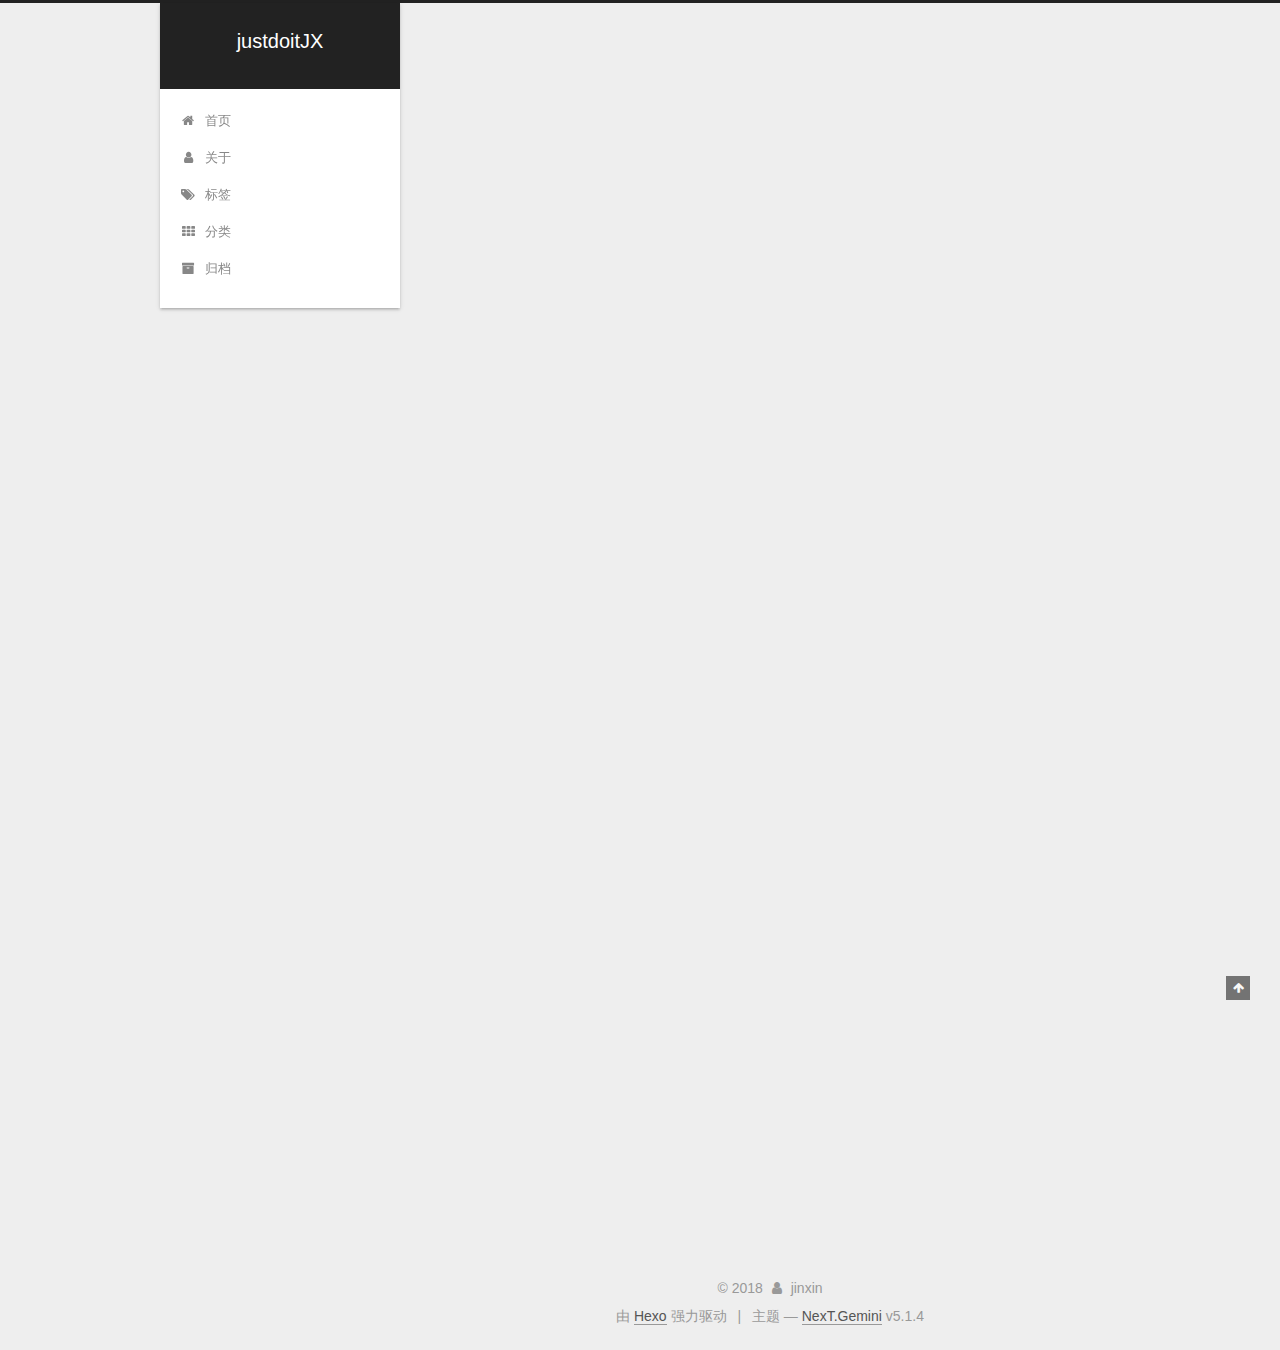
==== index.html @ 618c6f11 "Site updated: 2018-01-19 15:42:31" ====
<!DOCTYPE html>



  


<html class="theme-next gemini use-motion" lang="zh-Hans">
<head>
  <meta charset="UTF-8"/>
<meta http-equiv="X-UA-Compatible" content="IE=edge" />
<meta name="viewport" content="width=device-width, initial-scale=1, maximum-scale=1"/>
<meta name="theme-color" content="#222">









<meta http-equiv="Cache-Control" content="no-transform" />
<meta http-equiv="Cache-Control" content="no-siteapp" />
















  
  
  <link href="/lib/fancybox/source/jquery.fancybox.css?v=2.1.5" rel="stylesheet" type="text/css" />







<link href="/lib/font-awesome/css/font-awesome.min.css?v=4.6.2" rel="stylesheet" type="text/css" />

<link href="/css/main.css?v=5.1.4" rel="stylesheet" type="text/css" />


  <link rel="apple-touch-icon" sizes="180x180" href="/images/apple-touch-icon-next.png?v=5.1.4">


  <link rel="icon" type="image/png" sizes="32x32" href="/images/favicon-32x32-next.png?v=5.1.4">


  <link rel="icon" type="image/png" sizes="16x16" href="/images/favicon-16x16-next.png?v=5.1.4">


  <link rel="mask-icon" href="/images/logo.svg?v=5.1.4" color="#222">





  <meta name="keywords" content="Hexo, NexT" />










<meta name="description" content="梦为努力浇了水丶">
<meta property="og:type" content="website">
<meta property="og:title" content="justdoitJX">
<meta property="og:url" content="http://yoursite.com/index.html">
<meta property="og:site_name" content="justdoitJX">
<meta property="og:description" content="梦为努力浇了水丶">
<meta property="og:locale" content="zh-Hans">
<meta name="twitter:card" content="summary">
<meta name="twitter:title" content="justdoitJX">
<meta name="twitter:description" content="梦为努力浇了水丶">



<script type="text/javascript" id="hexo.configurations">
  var NexT = window.NexT || {};
  var CONFIG = {
    root: '/',
    scheme: 'Gemini',
    version: '5.1.4',
    sidebar: {"position":"left","display":"post","offset":12,"b2t":false,"scrollpercent":false,"onmobile":false},
    fancybox: true,
    tabs: true,
    motion: {"enable":true,"async":false,"transition":{"post_block":"fadeIn","post_header":"slideDownIn","post_body":"slideDownIn","coll_header":"slideLeftIn","sidebar":"slideUpIn"}},
    duoshuo: {
      userId: '0',
      author: '博主'
    },
    algolia: {
      applicationID: '',
      apiKey: '',
      indexName: '',
      hits: {"per_page":10},
      labels: {"input_placeholder":"Search for Posts","hits_empty":"We didn't find any results for the search: ${query}","hits_stats":"${hits} results found in ${time} ms"}
    }
  };
</script>



  <link rel="canonical" href="http://yoursite.com/"/>





  <title>justdoitJX</title>
  








</head>

<body itemscope itemtype="http://schema.org/WebPage" lang="zh-Hans">

  
  
    
  

  <div class="container sidebar-position-left 
  page-home">
    <div class="headband"></div>

    <header id="header" class="header" itemscope itemtype="http://schema.org/WPHeader">
      <div class="header-inner"><div class="site-brand-wrapper">
  <div class="site-meta ">
    

    <div class="custom-logo-site-title">
      <a href="/"  class="brand" rel="start">
        <span class="logo-line-before"><i></i></span>
        <span class="site-title">justdoitJX</span>
        <span class="logo-line-after"><i></i></span>
      </a>
    </div>
      
        <p class="site-subtitle"></p>
      
  </div>

  <div class="site-nav-toggle">
    <button>
      <span class="btn-bar"></span>
      <span class="btn-bar"></span>
      <span class="btn-bar"></span>
    </button>
  </div>
</div>

<nav class="site-nav">
  

  
    <ul id="menu" class="menu">
      
        
        <li class="menu-item menu-item-home">
          <a href="/" rel="section">
            
              <i class="menu-item-icon fa fa-fw fa-home"></i> <br />
            
            首页
          </a>
        </li>
      
        
        <li class="menu-item menu-item-about">
          <a href="/about/" rel="section">
            
              <i class="menu-item-icon fa fa-fw fa-user"></i> <br />
            
            关于
          </a>
        </li>
      
        
        <li class="menu-item menu-item-tags">
          <a href="/tags/" rel="section">
            
              <i class="menu-item-icon fa fa-fw fa-tags"></i> <br />
            
            标签
          </a>
        </li>
      
        
        <li class="menu-item menu-item-categories">
          <a href="/categories/" rel="section">
            
              <i class="menu-item-icon fa fa-fw fa-th"></i> <br />
            
            分类
          </a>
        </li>
      
        
        <li class="menu-item menu-item-archives">
          <a href="/archives/" rel="section">
            
              <i class="menu-item-icon fa fa-fw fa-archive"></i> <br />
            
            归档
          </a>
        </li>
      

      
    </ul>
  

  
</nav>



 </div>
    </header>

    <main id="main" class="main">
      <div class="main-inner">
        <div class="content-wrap">
          <div id="content" class="content">
            
  <section id="posts" class="posts-expand">
    
      

  

  
  
  

  <article class="post post-type-normal" itemscope itemtype="http://schema.org/Article">
  
  
  
  <div class="post-block">
    <link itemprop="mainEntityOfPage" href="http://yoursite.com/2018/01/19/哈哈哈/">

    <span hidden itemprop="author" itemscope itemtype="http://schema.org/Person">
      <meta itemprop="name" content="jinxin">
      <meta itemprop="description" content="">
      <meta itemprop="image" content="http://imgsrc.baidu.com/forum/w=580/sign=e1f45488064f78f0800b9afb49300a83/92c076094b36acaf34c45c2079d98d1000e99cf1.jpg">
    </span>

    <span hidden itemprop="publisher" itemscope itemtype="http://schema.org/Organization">
      <meta itemprop="name" content="justdoitJX">
    </span>

    
      <header class="post-header">

        
        
          <h1 class="post-title" itemprop="name headline">
                
                <a class="post-title-link" href="/2018/01/19/哈哈哈/" itemprop="url">哈哈哈</a></h1>
        

        <div class="post-meta">
          <span class="post-time">
            
              <span class="post-meta-item-icon">
                <i class="fa fa-calendar-o"></i>
              </span>
              
                <span class="post-meta-item-text">发表于</span>
              
              <time title="创建于" itemprop="dateCreated datePublished" datetime="2018-01-19T10:20:25+08:00">
                2018-01-19
              </time>
            

            

            
          </span>

          

          
            
          

          
          

          

          

          

        </div>
      </header>
    

    
    
    
    <div class="post-body" itemprop="articleBody">

      
      

      
        
          
            
          
        
      
    </div>
    
    
    

    

    

    

    <footer class="post-footer">
      

      

      

      
      
        <div class="post-eof"></div>
      
    </footer>
  </div>
  
  
  
  </article>


    
      

  

  
  
  

  <article class="post post-type-normal" itemscope itemtype="http://schema.org/Article">
  
  
  
  <div class="post-block">
    <link itemprop="mainEntityOfPage" href="http://yoursite.com/2018/01/18/hello-world/">

    <span hidden itemprop="author" itemscope itemtype="http://schema.org/Person">
      <meta itemprop="name" content="jinxin">
      <meta itemprop="description" content="">
      <meta itemprop="image" content="http://imgsrc.baidu.com/forum/w=580/sign=e1f45488064f78f0800b9afb49300a83/92c076094b36acaf34c45c2079d98d1000e99cf1.jpg">
    </span>

    <span hidden itemprop="publisher" itemscope itemtype="http://schema.org/Organization">
      <meta itemprop="name" content="justdoitJX">
    </span>

    
      <header class="post-header">

        
        
          <h1 class="post-title" itemprop="name headline">
                
                <a class="post-title-link" href="/2018/01/18/hello-world/" itemprop="url">Hello World</a></h1>
        

        <div class="post-meta">
          <span class="post-time">
            
              <span class="post-meta-item-icon">
                <i class="fa fa-calendar-o"></i>
              </span>
              
                <span class="post-meta-item-text">发表于</span>
              
              <time title="创建于" itemprop="dateCreated datePublished" datetime="2018-01-18T18:28:30+08:00">
                2018-01-18
              </time>
            

            

            
          </span>

          

          
            
          

          
          

          

          

          

        </div>
      </header>
    

    
    
    
    <div class="post-body" itemprop="articleBody">

      
      

      
        
          
            <p>Welcome to <a href="https://hexo.io/" target="_blank" rel="noopener">Hexo</a>! This is your very first post. Check <a href="https://hexo.io/docs/" target="_blank" rel="noopener">documentation</a> for more info. If you get any problems when using Hexo, you can find the answer in <a href="https://hexo.io/docs/troubleshooting.html" target="_blank" rel="noopener">troubleshooting</a> or you can ask me on <a href="https://github.com/hexojs/hexo/issues" target="_blank" rel="noopener">GitHub</a>.</p>
<h2 id="Quick-Start"><a href="#Quick-Start" class="headerlink" title="Quick Start"></a>Quick Start</h2><h3 id="Create-a-new-post"><a href="#Create-a-new-post" class="headerlink" title="Create a new post"></a>Create a new post</h3><figure class="highlight bash"><table><tr><td class="gutter"><pre><span class="line">1</span><br></pre></td><td class="code"><pre><span class="line">$ hexo new <span class="string">"My New Post"</span></span><br></pre></td></tr></table></figure>
<p>More info: <a href="https://hexo.io/docs/writing.html" target="_blank" rel="noopener">Writing</a></p>
<h3 id="Run-server"><a href="#Run-server" class="headerlink" title="Run server"></a>Run server</h3><figure class="highlight bash"><table><tr><td class="gutter"><pre><span class="line">1</span><br></pre></td><td class="code"><pre><span class="line">$ hexo server</span><br></pre></td></tr></table></figure>
<p>More info: <a href="https://hexo.io/docs/server.html" target="_blank" rel="noopener">Server</a></p>
<h3 id="Generate-static-files"><a href="#Generate-static-files" class="headerlink" title="Generate static files"></a>Generate static files</h3><figure class="highlight bash"><table><tr><td class="gutter"><pre><span class="line">1</span><br></pre></td><td class="code"><pre><span class="line">$ hexo generate</span><br></pre></td></tr></table></figure>
<p>More info: <a href="https://hexo.io/docs/generating.html" target="_blank" rel="noopener">Generating</a></p>
<h3 id="Deploy-to-remote-sites"><a href="#Deploy-to-remote-sites" class="headerlink" title="Deploy to remote sites"></a>Deploy to remote sites</h3><figure class="highlight bash"><table><tr><td class="gutter"><pre><span class="line">1</span><br></pre></td><td class="code"><pre><span class="line">$ hexo deploy</span><br></pre></td></tr></table></figure>
<p>More info: <a href="https://hexo.io/docs/deployment.html" target="_blank" rel="noopener">Deployment</a></p>

          
        
      
    </div>
    
    
    

    

    

    

    <footer class="post-footer">
      

      

      

      
      
        <div class="post-eof"></div>
      
    </footer>
  </div>
  
  
  
  </article>


    
  </section>

  


          </div>
          


          

        </div>
        
          
  
  <div class="sidebar-toggle">
    <div class="sidebar-toggle-line-wrap">
      <span class="sidebar-toggle-line sidebar-toggle-line-first"></span>
      <span class="sidebar-toggle-line sidebar-toggle-line-middle"></span>
      <span class="sidebar-toggle-line sidebar-toggle-line-last"></span>
    </div>
  </div>

  <aside id="sidebar" class="sidebar">
    
    <div class="sidebar-inner">

      

      

      <section class="site-overview-wrap sidebar-panel sidebar-panel-active">
        <div class="site-overview">
          <div class="site-author motion-element" itemprop="author" itemscope itemtype="http://schema.org/Person">
            
              <img class="site-author-image" itemprop="image"
                src="http://imgsrc.baidu.com/forum/w=580/sign=e1f45488064f78f0800b9afb49300a83/92c076094b36acaf34c45c2079d98d1000e99cf1.jpg"
                alt="jinxin" />
            
              <p class="site-author-name" itemprop="name">jinxin</p>
              <p class="site-description motion-element" itemprop="description">梦为努力浇了水丶</p>
          </div>

          <nav class="site-state motion-element">

            
              <div class="site-state-item site-state-posts">
              
                <a href="/archives/">
              
                  <span class="site-state-item-count">2</span>
                  <span class="site-state-item-name">日志</span>
                </a>
              </div>
            

            

            

          </nav>

          

          

          
          

          
          

          

        </div>
      </section>

      

      

    </div>
  </aside>


        
      </div>
    </main>

    <footer id="footer" class="footer">
      <div class="footer-inner">
        <div class="copyright">&copy; <span itemprop="copyrightYear">2018</span>
  <span class="with-love">
    <i class="fa fa-user"></i>
  </span>
  <span class="author" itemprop="copyrightHolder">jinxin</span>

  
</div>


  <div class="powered-by">由 <a class="theme-link" target="_blank" href="https://hexo.io">Hexo</a> 强力驱动</div>



  <span class="post-meta-divider">|</span>



  <div class="theme-info">主题 &mdash; <a class="theme-link" target="_blank" href="https://github.com/iissnan/hexo-theme-next">NexT.Gemini</a> v5.1.4</div>




        







        
      </div>
    </footer>

    
      <div class="back-to-top">
        <i class="fa fa-arrow-up"></i>
        
      </div>
    

    

  </div>

  

<script type="text/javascript">
  if (Object.prototype.toString.call(window.Promise) !== '[object Function]') {
    window.Promise = null;
  }
</script>









  












  
  
    <script type="text/javascript" src="/lib/jquery/index.js?v=2.1.3"></script>
  

  
  
    <script type="text/javascript" src="/lib/fastclick/lib/fastclick.min.js?v=1.0.6"></script>
  

  
  
    <script type="text/javascript" src="/lib/jquery_lazyload/jquery.lazyload.js?v=1.9.7"></script>
  

  
  
    <script type="text/javascript" src="/lib/velocity/velocity.min.js?v=1.2.1"></script>
  

  
  
    <script type="text/javascript" src="/lib/velocity/velocity.ui.min.js?v=1.2.1"></script>
  

  
  
    <script type="text/javascript" src="/lib/fancybox/source/jquery.fancybox.pack.js?v=2.1.5"></script>
  


  


  <script type="text/javascript" src="/js/src/utils.js?v=5.1.4"></script>

  <script type="text/javascript" src="/js/src/motion.js?v=5.1.4"></script>



  
  


  <script type="text/javascript" src="/js/src/affix.js?v=5.1.4"></script>

  <script type="text/javascript" src="/js/src/schemes/pisces.js?v=5.1.4"></script>



  

  


  <script type="text/javascript" src="/js/src/bootstrap.js?v=5.1.4"></script>



  


  




	





  





  












  





  

  

  

  
  

  

  

  

</body>
</html>
---- css/main.css ----
/* normalize.css v3.0.2 | MIT License | git.io/normalize */
html {
  font-family: sans-serif; /* 1 */
  -ms-text-size-adjust: 100%; /* 2 */
  -webkit-text-size-adjust: 100%; /* 2 */
}
body {
  margin: 0;
}
article,
aside,
details,
figcaption,
figure,
footer,
header,
hgroup,
main,
menu,
nav,
section,
summary {
  display: block;
}
audio,
canvas,
progress,
video {
  display: inline-block; /* 1 */
  vertical-align: baseline; /* 2 */
}
audio:not([controls]) {
  display: none;
  height: 0;
}
[hidden],
template {
  display: none;
}
a {
  background-color: transparent;
}
a:active,
a:hover {
  outline: 0;
}
abbr[title] {
  border-bottom: 1px dotted;
}
b,
strong {
  font-weight: bold;
}
dfn {
  font-style: italic;
}
h1 {
  font-size: 2em;
  margin: 0.67em 0;
}
mark {
  background: #ff0;
  color: #000;
}
small {
  font-size: 80%;
}
sub,
sup {
  font-size: 75%;
  line-height: 0;
  position: relative;
  vertical-align: baseline;
}
sup {
  top: -0.5em;
}
sub {
  bottom: -0.25em;
}
img {
  border: 0;
}
svg:not(:root) {
  overflow: hidden;
}
figure {
  margin: 1em 40px;
}
hr {
  -moz-box-sizing: content-box;
  box-sizing: content-box;
  height: 0;
}
pre {
  overflow: auto;
}
code,
kbd,
pre,
samp {
  font-family: monospace, monospace;
  font-size: 1em;
}
button,
input,
optgroup,
select,
textarea {
  color: inherit; /* 1 */
  font: inherit; /* 2 */
  margin: 0; /* 3 */
}
button {
  overflow: visible;
}
button,
select {
  text-transform: none;
}
button,
html input[type="button"],
input[type="reset"],
input[type="submit"] {
  -webkit-appearance: button; /* 2 */
  cursor: pointer; /* 3 */
}
button[disabled],
html input[disabled] {
  cursor: default;
}
button::-moz-focus-inner,
input::-moz-focus-inner {
  border: 0;
  padding: 0;
}
input {
  line-height: normal;
}
input[type="checkbox"],
input[type="radio"] {
  box-sizing: border-box; /* 1 */
  padding: 0; /* 2 */
}
input[type="number"]::-webkit-inner-spin-button,
input[type="number"]::-webkit-outer-spin-button {
  height: auto;
}
input[type="search"] {
  -webkit-appearance: textfield; /* 1 */
  -moz-box-sizing: content-box;
  -webkit-box-sizing: content-box; /* 2 */
  box-sizing: content-box;
}
input[type="search"]::-webkit-search-cancel-button,
input[type="search"]::-webkit-search-decoration {
  -webkit-appearance: none;
}
fieldset {
  border: 1px solid #c0c0c0;
  margin: 0 2px;
  padding: 0.35em 0.625em 0.75em;
}
legend {
  border: 0; /* 1 */
  padding: 0; /* 2 */
}
textarea {
  overflow: auto;
}
optgroup {
  font-weight: bold;
}
table {
  border-collapse: collapse;
  border-spacing: 0;
}
td,
th {
  padding: 0;
}
::selection {
  background: #262a30;
  color: #fff;
}
body {
  position: relative;
  font-family: 'Lato', "PingFang SC", "Microsoft YaHei", sans-serif;
  font-size: 14px;
  line-height: 2;
  color: #555;
  background: #eee;
}
@media (max-width: 767px) {
  body {
    padding-right: 0 !important;
  }
}
@media (min-width: 768px) and (max-width: 991px) {
  body {
    padding-right: 0 !important;
  }
}
@media (min-width: 1600px) {
  body {
    font-size: 16px;
  }
}
h1,
h2,
h3,
h4,
h5,
h6 {
  margin: 0;
  padding: 0;
  font-weight: bold;
  line-height: 1.5;
  font-family: 'Lato', "PingFang SC", "Microsoft YaHei", sans-serif;
}
h2,
h3,
h4,
h5,
h6 {
  margin: 20px 0 15px;
}
h1 {
  font-size: 22px;
}
@media (max-width: 767px) {
  h1 {
    font-size: 18px;
  }
}
h2 {
  font-size: 20px;
}
@media (max-width: 767px) {
  h2 {
    font-size: 16px;
  }
}
h3 {
  font-size: 18px;
}
@media (max-width: 767px) {
  h3 {
    font-size: 14px;
  }
}
h4 {
  font-size: 16px;
}
@media (max-width: 767px) {
  h4 {
    font-size: 12px;
  }
}
h5 {
  font-size: 14px;
}
@media (max-width: 767px) {
  h5 {
    font-size: 10px;
  }
}
h6 {
  font-size: 12px;
}
@media (max-width: 767px) {
  h6 {
    font-size: 8px;
  }
}
p {
  margin: 0 0 20px 0;
}
a {
  color: #555;
  text-decoration: none;
  outline: none;
  border-bottom: 1px solid #999;
  word-wrap: break-word;
}
a:hover {
  color: #222;
  border-bottom-color: #222;
}
blockquote {
  margin: 0;
  padding: 0;
}
img {
  display: block;
  margin: auto;
  max-width: 100%;
  height: auto;
}
hr {
  margin: 40px 0;
  height: 3px;
  border: none;
  background-color: #ddd;
  background-image: repeating-linear-gradient(-45deg, #fff, #fff 4px, transparent 4px, transparent 8px);
}
blockquote {
  padding: 0 15px;
  color: #666;
  border-left: 4px solid #ddd;
}
blockquote cite::before {
  content: "-";
  padding: 0 5px;
}
dt {
  font-weight: 700;
}
dd {
  margin: 0;
  padding: 0;
}
kbd {
  border: 1px solid #ccc;
  border-radius: 0.2em;
  box-shadow: 0.1em 0.1em 0.2em rgba(0,0,0,0.1);
  background-color: #f9f9f9;
  font-family: inherit;
  background-image: -webkit-linear-gradient(top, #eee, #fff, #eee);
  padding: 0.1em 0.3em;
  white-space: nowrap;
}
.text-left {
  text-align: left;
}
.text-center {
  text-align: center;
}
.text-right {
  text-align: right;
}
.text-justify {
  text-align: justify;
}
.text-nowrap {
  white-space: nowrap;
}
.text-lowercase {
  text-transform: lowercase;
}
.text-uppercase {
  text-transform: uppercase;
}
.text-capitalize {
  text-transform: capitalize;
}
.center-block {
  display: block;
  margin-left: auto;
  margin-right: auto;
}
.clearfix:before,
.clearfix:after {
  content: " ";
  display: table;
}
.clearfix:after {
  clear: both;
}
.pullquote {
  width: 45%;
}
.pullquote.left {
  float: left;
  margin-left: 5px;
  margin-right: 10px;
}
.pullquote.right {
  float: right;
  margin-left: 10px;
  margin-right: 5px;
}
.affix.affix.affix {
  position: fixed;
}
.translation {
  margin-top: -20px;
  font-size: 14px;
  color: #999;
}
.scrollbar-measure {
  width: 100px;
  height: 100px;
  overflow: scroll;
  position: absolute;
  top: -9999px;
}
.use-motion .motion-element {
  opacity: 0;
}
table {
  margin: 20px 0;
  width: 100%;
  border-collapse: collapse;
  border-spacing: 0;
  border: 1px solid #ddd;
  font-size: 14px;
  table-layout: fixed;
  word-wrap: break-all;
}
table>tbody>tr:nth-of-type(odd) {
  background-color: #f9f9f9;
}
table>tbody>tr:hover {
  background-color: #f5f5f5;
}
caption,
th,
td {
  padding: 8px;
  text-align: left;
  vertical-align: middle;
  font-weight: normal;
}
th,
td {
  border-bottom: 3px solid #ddd;
  border-right: 1px solid #eee;
}
th {
  padding-bottom: 10px;
  font-weight: 700;
}
td {
  border-bottom-width: 1px;
}
html,
body {
  height: 100%;
}
.container {
  position: relative;
  min-height: 100%;
}
.header-inner {
  margin: 0 auto;
  padding: 100px 0 70px;
  width: calc(100% - 252px);
}
@media (min-width: 1600px) {
  .container .header-inner {
    width: 900px;
  }
}
.main {
  padding-bottom: 150px;
}
.main-inner {
  margin: 0 auto;
  width: calc(100% - 252px);
}
@media (min-width: 1600px) {
  .container .main-inner {
    width: 900px;
  }
}
.footer {
  position: absolute;
  left: 0;
  bottom: 0;
  width: 100%;
  min-height: 50px;
}
.footer-inner {
  box-sizing: border-box;
  margin: 20px auto;
  width: calc(100% - 252px);
}
@media (min-width: 1600px) {
  .container .footer-inner {
    width: 900px;
  }
}
pre,
.highlight {
  overflow: auto;
  margin: 20px 0;
  padding: 0;
  font-size: 13px;
  color: #4d4d4c;
  background: #f7f7f7;
  line-height: 1.6;
}
pre,
code {
  font-family: consolas, Menlo, "PingFang SC", "Microsoft YaHei", monospace;
}
code {
  padding: 2px 4px;
  word-wrap: break-word;
  color: #555;
  background: #eee;
  border-radius: 3px;
  font-size: 13px;
}
pre {
  padding: 10px;
}
pre code {
  padding: 0;
  color: #4d4d4c;
  background: none;
  text-shadow: none;
}
.highlight {
  border-radius: 1px;
}
.highlight pre {
  border: none;
  margin: 0;
  padding: 10px 0;
}
.highlight table {
  margin: 0;
  width: auto;
  border: none;
}
.highlight td {
  border: none;
  padding: 0;
}
.highlight figcaption {
  font-size: 1em;
  color: #4d4d4c;
  line-height: 1em;
  margin-bottom: 1em;
}
.highlight figcaption:before,
.highlight figcaption:after {
  content: " ";
  display: table;
}
.highlight figcaption:after {
  clear: both;
}
.highlight figcaption a {
  float: right;
  color: #4d4d4c;
}
.highlight figcaption a:hover {
  border-bottom-color: #4d4d4c;
}
.highlight .gutter pre {
  padding-left: 10px;
  padding-right: 10px;
  color: #869194;
  text-align: right;
  background-color: #eff2f3;
}
.highlight .code pre {
  width: 100%;
  padding-left: 10px;
  padding-right: 10px;
  background-color: #f7f7f7;
}
.highlight .line {
  height: 20px;
}
.gutter {
  -webkit-user-select: none;
  -moz-user-select: none;
  -ms-user-select: none;
  user-select: none;
}
.gist table {
  width: auto;
}
.gist table td {
  border: none;
}
pre .deletion {
  background: #fdd;
}
pre .addition {
  background: #dfd;
}
pre .meta {
  color: #8959a8;
}
pre .comment {
  color: #8e908c;
}
pre .variable,
pre .attribute,
pre .tag,
pre .regexp,
pre .ruby .constant,
pre .xml .tag .title,
pre .xml .pi,
pre .xml .doctype,
pre .html .doctype,
pre .css .id,
pre .css .class,
pre .css .pseudo {
  color: #c82829;
}
pre .number,
pre .preprocessor,
pre .built_in,
pre .literal,
pre .params,
pre .constant,
pre .command {
  color: #f5871f;
}
pre .ruby .class .title,
pre .css .rules .attribute,
pre .string,
pre .value,
pre .inheritance,
pre .header,
pre .ruby .symbol,
pre .xml .cdata,
pre .special,
pre .number,
pre .formula {
  color: #718c00;
}
pre .title,
pre .css .hexcolor {
  color: #3e999f;
}
pre .function,
pre .python .decorator,
pre .python .title,
pre .ruby .function .title,
pre .ruby .title .keyword,
pre .perl .sub,
pre .javascript .title,
pre .coffeescript .title {
  color: #4271ae;
}
pre .keyword,
pre .javascript .function {
  color: #8959a8;
}
.full-image.full-image.full-image.full-image {
  border: none;
  max-width: 100%;
  width: auto;
  margin: 20px auto 25px;
}
@media (min-width: 992px) {
  .full-image.full-image.full-image.full-image {
    max-width: none;
    width: 118%;
    margin: 0 -9%;
  }
}
.blockquote-center,
.page-home .post-type-quote blockquote,
.page-post-detail .post-type-quote blockquote {
  position: relative;
  margin: 40px 0;
  padding: 0;
  border-left: none;
  text-align: center;
}
.blockquote-center::before,
.page-home .post-type-quote blockquote::before,
.page-post-detail .post-type-quote blockquote::before,
.blockquote-center::after,
.page-home .post-type-quote blockquote::after,
.page-post-detail .post-type-quote blockquote::after {
  position: absolute;
  content: ' ';
  display: block;
  width: 100%;
  height: 24px;
  opacity: 0.2;
  background-repeat: no-repeat;
  background-position: 0 -6px;
  background-size: 22px 22px;
}
.blockquote-center::before,
.page-home .post-type-quote blockquote::before,
.page-post-detail .post-type-quote blockquote::before {
  top: -20px;
  background-image: url("../images/quote-l.svg");
  border-top: 1px solid #ccc;
}
.blockquote-center::after,
.page-home .post-type-quote blockquote::after,
.page-post-detail .post-type-quote blockquote::after {
  bottom: -20px;
  background-image: url("../images/quote-r.svg");
  border-bottom: 1px solid #ccc;
  background-position: 100% 8px;
}
.blockquote-center p,
.page-home .post-type-quote blockquote p,
.page-post-detail .post-type-quote blockquote p,
.blockquote-center div,
.page-home .post-type-quote blockquote div,
.page-post-detail .post-type-quote blockquote div {
  text-align: center;
}
.post .post-body .group-picture img {
  box-sizing: border-box;
  padding: 0 3px;
  border: none;
}
.post .group-picture-row {
  overflow: hidden;
  margin-top: 6px;
}
.post .group-picture-row:first-child {
  margin-top: 0;
}
.post .group-picture-column {
  float: left;
}
.page-post-detail .post-body .group-picture-column {
  float: none;
  margin-top: 10px;
  width: auto !important;
}
.page-post-detail .post-body .group-picture-column img {
  margin: 0 auto;
}
.page-archive .group-picture-container {
  overflow: hidden;
}
.page-archive .group-picture-row {
  float: left;
}
.page-archive .group-picture-row:first-child {
  margin-top: 6px;
}
.page-archive .group-picture-column {
  max-width: 150px;
  max-height: 150px;
}
.post-body .note {
  position: relative;
  padding: 15px;
  margin-bottom: 20px;
  border: 1px solid #eee;
  border-left-width: 5px;
  border-radius: 3px;
}
.post-body .note h2,
.post-body .note h3,
.post-body .note h4,
.post-body .note h5,
.post-body .note h6 {
  margin-top: 0;
  margin-bottom: 0;
  border-bottom: initial;
  padding-top: 0 !important;
}
.post-body .note p:first-child,
.post-body .note ul:first-child,
.post-body .note ol:first-child,
.post-body .note table:first-child,
.post-body .note pre:first-child,
.post-body .note blockquote:first-child {
  margin-top: 0;
}
.post-body .note p:last-child,
.post-body .note ul:last-child,
.post-body .note ol:last-child,
.post-body .note table:last-child,
.post-body .note pre:last-child,
.post-body .note blockquote:last-child {
  margin-bottom: 0;
}
.post-body .note.default {
  border-left-color: #777;
}
.post-body .note.default h2,
.post-body .note.default h3,
.post-body .note.default h4,
.post-body .note.default h5,
.post-body .note.default h6 {
  color: #777;
}
.post-body .note.primary {
  border-left-color: #6f42c1;
}
.post-body .note.primary h2,
.post-body .note.primary h3,
.post-body .note.primary h4,
.post-body .note.primary h5,
.post-body .note.primary h6 {
  color: #6f42c1;
}
.post-body .note.info {
  border-left-color: #428bca;
}
.post-body .note.info h2,
.post-body .note.info h3,
.post-body .note.info h4,
.post-body .note.info h5,
.post-body .note.info h6 {
  color: #428bca;
}
.post-body .note.success {
  border-left-color: #5cb85c;
}
.post-body .note.success h2,
.post-body .note.success h3,
.post-body .note.success h4,
.post-body .note.success h5,
.post-body .note.success h6 {
  color: #5cb85c;
}
.post-body .note.warning {
  border-left-color: #f0ad4e;
}
.post-body .note.warning h2,
.post-body .note.warning h3,
.post-body .note.warning h4,
.post-body .note.warning h5,
.post-body .note.warning h6 {
  color: #f0ad4e;
}
.post-body .note.danger {
  border-left-color: #d9534f;
}
.post-body .note.danger h2,
.post-body .note.danger h3,
.post-body .note.danger h4,
.post-body .note.danger h5,
.post-body .note.danger h6 {
  color: #d9534f;
}
.post-body .label {
  display: inline;
  padding: 0 2px;
  white-space: nowrap;
}
.post-body .label.default {
  background-color: #f0f0f0;
}
.post-body .label.primary {
  background-color: #efe6f7;
}
.post-body .label.info {
  background-color: #e5f2f8;
}
.post-body .label.success {
  background-color: #e7f4e9;
}
.post-body .label.warning {
  background-color: #fcf6e1;
}
.post-body .label.danger {
  background-color: #fae8eb;
}
.post-body .tabs {
  position: relative;
  display: block;
  margin-bottom: 20px;
  padding-top: 10px;
}
.post-body .tabs ul.nav-tabs {
  margin: 0;
  padding: 0;
  display: flex;
  margin-bottom: -1px;
}
@media (max-width: 413px) {
  .post-body .tabs ul.nav-tabs {
    display: block;
    margin-bottom: 5px;
  }
}
.post-body .tabs ul.nav-tabs li.tab {
  list-style-type: none !important;
  margin: 0 0.25em 0 0;
  border-top: 3px solid transparent;
  border-left: 1px solid transparent;
  border-right: 1px solid transparent;
}
@media (max-width: 413px) {
  .post-body .tabs ul.nav-tabs li.tab {
    margin: initial;
    border-top: 1px solid transparent;
    border-left: 3px solid transparent;
    border-right: 1px solid transparent;
    border-bottom: 1px solid transparent;
  }
}
.post-body .tabs ul.nav-tabs li.tab a {
  outline: 0;
  border-bottom: initial;
  display: block;
  line-height: 1.8em;
  padding: 0.25em 0.75em;
  transition-duration: 0.2s;
  transition-timing-function: ease-out;
  transition-delay: 0s;
}
.post-body .tabs ul.nav-tabs li.tab a i {
  width: 1.285714285714286em;
}
.post-body .tabs ul.nav-tabs li.tab.active {
  border-top: 3px solid #fc6423;
  border-left: 1px solid #ddd;
  border-right: 1px solid #ddd;
  background-color: #fff;
}
@media (max-width: 413px) {
  .post-body .tabs ul.nav-tabs li.tab.active {
    border-top: 1px solid #ddd;
    border-left: 3px solid #fc6423;
    border-right: 1px solid #ddd;
    border-bottom: 1px solid #ddd;
  }
}
.post-body .tabs ul.nav-tabs li.tab.active a {
  cursor: default;
  color: #555;
}
.post-body .tabs .tab-content {
  background-color: #fff;
}
.post-body .tabs .tab-content .tab-pane {
  border: 1px solid #ddd;
  padding: 20px 20px 0 20px;
}
.post-body .tabs .tab-content .tab-pane:not(.active) {
  display: none !important;
}
.post-body .tabs .tab-content .tab-pane.active {
  display: block !important;
}
.btn {
  display: inline-block;
  padding: 0 20px;
  font-size: 14px;
  color: #555;
  background: #fff;
  border: 2px solid #555;
  text-decoration: none;
  border-radius: 2px;
  transition-property: background-color;
  transition-duration: 0.2s;
  transition-timing-function: ease-in-out;
  transition-delay: 0s;
  line-height: 2;
}
.btn:hover {
  border-color: #222;
  color: #fff;
  background: #222;
}
.btn +.btn {
  margin: 0 0 8px 8px;
}
.btn .fa-fw {
  width: 1.285714285714286em;
  text-align: left;
}
.btn-bar {
  display: block;
  width: 22px;
  height: 2px;
  background: #555;
  border-radius: 1px;
}
.btn-bar+.btn-bar {
  margin-top: 4px;
}
.pagination {
  margin: 120px 0 40px;
  text-align: center;
  border-top: 1px solid #eee;
}
.page-number-basic,
.pagination .prev,
.pagination .next,
.pagination .page-number,
.pagination .space {
  display: inline-block;
  position: relative;
  top: -1px;
  margin: 0 10px;
  padding: 0 11px;
}
@media (max-width: 767px) {
  .page-number-basic,
  .pagination .prev,
  .pagination .next,
  .pagination .page-number,
  .pagination .space {
    margin: 0 5px;
  }
}
.pagination .prev,
.pagination .next,
.pagination .page-number {
  border-bottom: 0;
  border-top: 1px solid #eee;
  transition-property: border-color;
  transition-duration: 0.2s;
  transition-timing-function: ease-in-out;
  transition-delay: 0s;
}
.pagination .prev:hover,
.pagination .next:hover,
.pagination .page-number:hover {
  border-top-color: #222;
}
.pagination .space {
  padding: 0;
  margin: 0;
}
.pagination .prev {
  margin-left: 0;
}
.pagination .next {
  margin-right: 0;
}
.pagination .page-number.current {
  color: #fff;
  background: #ccc;
  border-top-color: #ccc;
}
@media (max-width: 767px) {
  .pagination {
    border-top: none;
  }
  .pagination .prev,
  .pagination .next,
  .pagination .page-number {
    margin-bottom: 10px;
    border-top: 0;
    border-bottom: 1px solid #eee;
    padding: 0 10px;
  }
  .pagination .prev:hover,
  .pagination .next:hover,
  .pagination .page-number:hover {
    border-bottom-color: #222;
  }
}
.comments {
  margin: 60px 20px 0;
}
.tag-cloud {
  text-align: center;
}
.tag-cloud a {
  display: inline-block;
  margin: 10px;
}
.back-to-top {
  box-sizing: border-box;
  position: fixed;
  bottom: -100px;
  right: 30px;
  z-index: 1050;
  padding: 0 6px;
  width: 24px;
  background: #222;
  font-size: 12px;
  opacity: 0.6;
  color: #fff;
  cursor: pointer;
  text-align: center;
  -webkit-transform: translateZ(0);
  transition-property: bottom;
  transition-duration: 0.2s;
  transition-timing-function: ease-in-out;
  transition-delay: 0s;
}
@media (min-width: 768px) and (max-width: 991px) {
  .back-to-top {
    display: none !important;
  }
}
@media (max-width: 767px) {
  .back-to-top {
    display: none !important;
  }
}
.back-to-top.back-to-top-on {
  bottom: 30px;
}
.header {
  background: transparent;
}
.header-inner {
  position: relative;
}
.headband {
  height: 3px;
  background: #222;
}
.site-meta {
  margin: 0;
  text-align: center;
}
@media (max-width: 767px) {
  .site-meta {
    text-align: center;
  }
}
.brand {
  position: relative;
  display: inline-block;
  padding: 0 40px;
  color: #fff;
  background: #222;
  border-bottom: none;
}
.brand:hover {
  color: #fff;
}
.logo {
  display: inline-block;
  margin-right: 5px;
  line-height: 36px;
  vertical-align: top;
}
.site-title {
  display: inline-block;
  vertical-align: top;
  line-height: 36px;
  font-size: 20px;
  font-weight: normal;
  font-family: 'Lato', "PingFang SC", "Microsoft YaHei", sans-serif;
}
.site-subtitle {
  margin-top: 10px;
  font-size: 13px;
  color: #ddd;
}
.use-motion .brand {
  opacity: 0;
}
.use-motion .logo,
.use-motion .site-title,
.use-motion .site-subtitle {
  opacity: 0;
  position: relative;
  top: -10px;
}
.site-nav-toggle {
  display: none;
  position: absolute;
  top: 10px;
  left: 10px;
}
@media (max-width: 767px) {
  .site-nav-toggle {
    display: block;
  }
}
.site-nav-toggle button {
  margin-top: 2px;
  padding: 9px 10px;
  background: transparent;
  border: none;
}
@media (max-width: 767px) {
  .site-nav {
    display: none;
    margin: 0 -10px;
    padding: 0 10px;
    clear: both;
    border-top: 1px solid #ddd;
  }
}
@media (min-width: 768px) and (max-width: 991px) {
  .site-nav {
    display: block !important;
  }
}
@media (min-width: 992px) {
  .site-nav {
    display: block !important;
  }
}
.menu {
  margin-top: 20px;
  padding-left: 0;
  text-align: center;
}
.menu .menu-item {
  display: inline-block;
  margin: 0 10px;
  list-style: none;
}
@media screen and (max-width: 767px) {
  .menu .menu-item {
    margin-top: 10px;
  }
}
.menu .menu-item a {
  display: block;
  font-size: 13px;
  line-height: inherit;
  border-bottom: 1px solid transparent;
  transition-property: border-color;
  transition-duration: 0.2s;
  transition-timing-function: ease-in-out;
  transition-delay: 0s;
}
.menu .menu-item a:hover,
.menu-item-active a {
  border-bottom-color: #222;
}
.menu .menu-item .fa {
  margin-right: 5px;
}
.use-motion .menu-item {
  opacity: 0;
}
.post-body {
  font-family: 'Lato', "PingFang SC", "Microsoft YaHei", sans-serif;
}
@media (max-width: 767px) {
  .post-body {
    word-break: break-word;
  }
}
.post-body .fancybox img {
  display: block !important;
  margin: 0 auto;
  cursor: pointer;
  cursor: zoom-in;
  cursor: -webkit-zoom-in;
}
.post-body .image-caption,
.post-body .figure .caption {
  margin: -20px auto 15px;
  text-align: center;
  font-size: 14px;
  color: #999;
  font-weight: bold;
  line-height: 1;
}
.post-sticky-flag {
  display: inline-block;
  font-size: 16px;
  -ms-transform: rotate(30deg);
  -webkit-transform: rotate(30deg);
  -moz-transform: rotate(30deg);
  -ms-transform: rotate(30deg);
  -o-transform: rotate(30deg);
  transform: rotate(30deg);
}
.use-motion .post-block,
.use-motion .pagination,
.use-motion .comments {
  opacity: 0;
}
.use-motion .post-header {
  opacity: 0;
}
.use-motion .post-body {
  opacity: 0;
}
.use-motion .collection-title {
  opacity: 0;
}
.posts-expand {
  padding-top: 40px;
}
@media (max-width: 767px) {
  .posts-expand {
    margin: 0 20px;
  }
  .post-body pre .gutter pre {
    padding-right: 10px;
  }
  .post-body .highlight {
    margin-left: 0px;
    margin-right: 0px;
    padding: 0;
  }
  .post-body .highlight .gutter pre {
    padding-right: 10px;
  }
}
@media (min-width: 992px) {
  .posts-expand .post-body {
    text-align: justify;
  }
}
.posts-expand .post-body h2,
.posts-expand .post-body h3,
.posts-expand .post-body h4,
.posts-expand .post-body h5,
.posts-expand .post-body h6 {
  padding-top: 10px;
}
.posts-expand .post-body h2 .header-anchor,
.posts-expand .post-body h3 .header-anchor,
.posts-expand .post-body h4 .header-anchor,
.posts-expand .post-body h5 .header-anchor,
.posts-expand .post-body h6 .header-anchor {
  float: right;
  margin-left: 10px;
  color: #ccc;
  border-bottom-style: none;
  visibility: hidden;
}
.posts-expand .post-body h2 .header-anchor:hover,
.posts-expand .post-body h3 .header-anchor:hover,
.posts-expand .post-body h4 .header-anchor:hover,
.posts-expand .post-body h5 .header-anchor:hover,
.posts-expand .post-body h6 .header-anchor:hover {
  color: inherit;
}
.posts-expand .post-body h2:hover .header-anchor,
.posts-expand .post-body h3:hover .header-anchor,
.posts-expand .post-body h4:hover .header-anchor,
.posts-expand .post-body h5:hover .header-anchor,
.posts-expand .post-body h6:hover .header-anchor {
  visibility: visible;
}
.posts-expand .post-body ul li {
  list-style: circle;
}
.posts-expand .post-body img {
  box-sizing: border-box;
  margin: auto;
  padding: 3px;
  border: 1px solid #ddd;
}
.posts-expand .post-body .fancybox img {
  margin: 0 auto 25px;
}
@media (max-width: 767px) {
  .posts-collapse {
    margin: 0 20px;
  }
  .posts-collapse .post-title,
  .posts-collapse .post-meta {
    display: block;
    width: auto;
    text-align: left;
  }
}
.posts-collapse {
  position: relative;
  z-index: 1010;
  margin-left: 55px;
}
.posts-collapse::after {
  content: " ";
  position: absolute;
  top: 20px;
  left: 0;
  margin-left: -2px;
  width: 4px;
  height: 100%;
  background: #f5f5f5;
  z-index: -1;
}
@media (max-width: 767px) {
  .posts-collapse {
    margin: 0 20px;
  }
}
.posts-collapse .collection-title {
  position: relative;
  margin: 60px 0;
}
.posts-collapse .collection-title h1,
.posts-collapse .collection-title h2 {
  margin-left: 20px;
}
.posts-collapse .collection-title small {
  color: #bbb;
  margin-left: 5px;
}
.posts-collapse .collection-title::before {
  content: " ";
  position: absolute;
  left: 0;
  top: 50%;
  margin-left: -4px;
  margin-top: -4px;
  width: 8px;
  height: 8px;
  background: #bbb;
  border-radius: 50%;
}
.posts-collapse .post {
  margin: 30px 0;
}
.posts-collapse .post-header {
  position: relative;
  transition-duration: 0.2s;
  transition-timing-function: ease-in-out;
  transition-delay: 0s;
  transition-property: border;
  border-bottom: 1px dashed #ccc;
}
.posts-collapse .post-header::before {
  content: " ";
  position: absolute;
  left: 0;
  top: 12px;
  width: 6px;
  height: 6px;
  margin-left: -4px;
  background: #bbb;
  border-radius: 50%;
  border: 1px solid #fff;
  transition-duration: 0.2s;
  transition-timing-function: ease-in-out;
  transition-delay: 0s;
  transition-property: background;
}
.posts-collapse .post-header:hover {
  border-bottom-color: #666;
}
.posts-collapse .post-header:hover::before {
  background: #222;
}
.posts-collapse .post-meta {
  position: absolute;
  font-size: 12px;
  left: 20px;
  top: 5px;
}
.posts-collapse .post-comments-count {
  display: none;
}
.posts-collapse .post-title {
  margin-left: 60px;
  font-size: 16px;
  font-weight: normal;
  line-height: inherit;
}
.posts-collapse .post-title::after {
  margin-left: 3px;
  opacity: 0.6;
}
.posts-collapse .post-title a {
  color: #666;
  border-bottom: none;
}
.page-home .post-type-quote .post-header,
.page-post-detail .post-type-quote .post-header,
.page-home .post-type-quote .post-tags,
.page-post-detail .post-type-quote .post-tags {
  display: none;
}
.posts-expand .post-title {
  text-align: center;
  word-break: break-word;
  font-weight: 400;
}
.posts-expand .post-title-link {
  display: inline-block;
  position: relative;
  color: #555;
  border-bottom: none;
  line-height: 1.2;
  vertical-align: top;
}
.posts-expand .post-title-link::before {
  content: "";
  position: absolute;
  width: 100%;
  height: 2px;
  bottom: 0;
  left: 0;
  background-color: #000;
  visibility: hidden;
  -webkit-transform: scaleX(0);
  -moz-transform: scaleX(0);
  -ms-transform: scaleX(0);
  -o-transform: scaleX(0);
  transform: scaleX(0);
  transition-duration: 0.2s;
  transition-timing-function: ease-in-out;
  transition-delay: 0s;
}
.posts-expand .post-title-link:hover::before {
  visibility: visible;
  -webkit-transform: scaleX(1);
  -moz-transform: scaleX(1);
  -ms-transform: scaleX(1);
  -o-transform: scaleX(1);
  transform: scaleX(1);
}
.posts-expand .post-title-link .fa {
  font-size: 16px;
}
.posts-expand .post-meta {
  margin: 3px 0 60px 0;
  color: #999;
  font-family: 'Lato', "PingFang SC", "Microsoft YaHei", sans-serif;
  font-size: 12px;
  text-align: center;
}
.posts-expand .post-meta .post-category-list {
  display: inline-block;
  margin: 0;
  padding: 3px;
}
.posts-expand .post-meta .post-category-list-link {
  color: #999;
}
.posts-expand .post-meta .post-description {
  font-size: 14px;
  margin-top: 2px;
}
.post-meta-divider {
  margin: 0 0.5em;
}
.post-meta-item-icon {
  margin-right: 3px;
}
@media (min-width: 768px) and (max-width: 991px) {
  .post-meta-item-icon {
    display: inline-block;
  }
}
@media (max-width: 767px) {
  .post-meta-item-icon {
    display: inline-block;
  }
}
@media (min-width: 768px) and (max-width: 991px) {
  .post-meta-item-text {
    display: none;
  }
}
@media (max-width: 767px) {
  .post-meta-item-text {
    display: none;
  }
}
@media (max-width: 767px) {
  .posts-expand .post-comments-count {
    display: none;
  }
}
.post-button {
  margin-top: 40px;
}
.posts-expand .post-tags {
  margin-top: 40px;
  text-align: center;
}
.posts-expand .post-tags a {
  display: inline-block;
  margin-right: 10px;
  font-size: 13px;
}
.post-nav {
  display: table;
  margin-top: 15px;
  width: 100%;
  border-top: 1px solid #eee;
}
.post-nav-divider {
  display: table-cell;
  width: 10%;
}
.post-nav-item {
  display: table-cell;
  padding: 10px 0 0 0;
  width: 45%;
  vertical-align: top;
}
.post-nav-item a {
  position: relative;
  display: block;
  line-height: 25px;
  font-size: 14px;
  color: #555;
  border-bottom: none;
}
.post-nav-item a:hover {
  color: #222;
  border-bottom: none;
}
.post-nav-item a:active {
  top: 2px;
}
.post-nav-item .fa {
  position: absolute;
  top: 8px;
  left: 0;
  font-size: 12px;
}
.post-nav-next a {
  padding-left: 15px;
}
.post-nav-prev {
  text-align: right;
}
.post-nav-prev a {
  padding-right: 15px;
}
.post-nav-prev .fa {
  right: 0;
  left: auto;
}
.posts-expand .post-eof {
  display: block;
  margin: 80px auto 60px;
  width: 8%;
  height: 1px;
  background: #ccc;
  text-align: center;
}
.post:last-child .post-eof.post-eof.post-eof {
  display: none;
}
.post-gallery {
  display: table;
  table-layout: fixed;
  width: 100%;
  border-collapse: separate;
}
.post-gallery-row {
  display: table-row;
}
.post-gallery .post-gallery-img {
  display: table-cell;
  text-align: center;
  vertical-align: middle;
  border: none;
}
.post-gallery .post-gallery-img img {
  max-width: 100%;
  max-height: 100%;
  border: none;
}
.fancybox-close,
.fancybox-close:hover {
  border: none;
}
.rtl.post-body p,
.rtl.post-body a,
.rtl.post-body h1,
.rtl.post-body h2,
.rtl.post-body h3,
.rtl.post-body h4,
.rtl.post-body h5,
.rtl.post-body h6,
.rtl.post-body li,
.rtl.post-body ul,
.rtl.post-body ol {
  direction: rtl;
  font-family: UKIJ Ekran;
}
.rtl.post-title {
  font-family: UKIJ Ekran;
}
.sidebar {
  position: fixed;
  right: 0;
  top: 0;
  bottom: 0;
  width: 0;
  z-index: 1040;
  box-shadow: inset 0 2px 6px #000;
  background: #222;
  -webkit-transform: translateZ(0);
}
.sidebar a {
  color: #999;
  border-bottom-color: #555;
}
.sidebar a:hover {
  color: #eee;
}
@media (min-width: 768px) and (max-width: 991px) {
  .sidebar {
    display: none !important;
  }
}
@media (max-width: 767px) {
  .sidebar {
    display: none !important;
  }
}
.sidebar-inner {
  position: relative;
  padding: 20px 10px;
  color: #999;
  text-align: center;
}
.site-overview-wrap {
  overflow: hidden;
}
.site-overview {
  overflow-y: auto;
  overflow-x: hidden;
}
.sidebar-toggle {
  position: fixed;
  right: 30px;
  bottom: 45px;
  width: 14px;
  height: 14px;
  padding: 5px;
  background: #222;
  line-height: 0;
  z-index: 1050;
  cursor: pointer;
  -webkit-transform: translateZ(0);
}
@media (min-width: 768px) and (max-width: 991px) {
  .sidebar-toggle {
    display: none !important;
  }
}
@media (max-width: 767px) {
  .sidebar-toggle {
    display: none !important;
  }
}
.sidebar-toggle-line {
  position: relative;
  display: inline-block;
  vertical-align: top;
  height: 2px;
  width: 100%;
  background: #fff;
  margin-top: 3px;
}
.sidebar-toggle-line:first-child {
  margin-top: 0;
}
.site-author-image {
  display: block;
  margin: 0 auto;
  padding: 2px;
  max-width: 120px;
  height: auto;
  border: 1px solid #eee;
}
.site-author-name {
  margin: 0;
  text-align: center;
  color: #222;
  font-weight: 600;
}
.site-description {
  margin-top: 0;
  text-align: center;
  font-size: 13px;
  color: #999;
}
.site-state {
  overflow: hidden;
  line-height: 1.4;
  white-space: nowrap;
  text-align: center;
}
.site-state-item {
  display: inline-block;
  padding: 0 15px;
  border-left: 1px solid #eee;
}
.site-state-item:first-child {
  border-left: none;
}
.site-state-item a {
  border-bottom: none;
}
.site-state-item-count {
  display: block;
  text-align: center;
  color: inherit;
  font-weight: 600;
  font-size: 16px;
}
.site-state-item-name {
  font-size: 13px;
  color: #999;
}
.feed-link {
  margin-top: 20px;
}
.feed-link a {
  display: inline-block;
  padding: 0 15px;
  color: #fc6423;
  border: 1px solid #fc6423;
  border-radius: 4px;
}
.feed-link a i {
  color: #fc6423;
  font-size: 14px;
}
.feed-link a:hover {
  color: #fff;
  background: #fc6423;
}
.feed-link a:hover i {
  color: #fff;
}
.links-of-author {
  margin-top: 20px;
}
.links-of-author a {
  display: inline-block;
  vertical-align: middle;
  margin-right: 10px;
  margin-bottom: 10px;
  border-bottom-color: #555;
  font-size: 13px;
}
.links-of-author a:before {
  display: inline-block;
  vertical-align: middle;
  margin-right: 3px;
  content: " ";
  width: 4px;
  height: 4px;
  border-radius: 50%;
  background: #d0738f;
}
.links-of-blogroll {
  font-size: 13px;
}
.links-of-blogroll-title {
  margin-top: 20px;
  font-size: 14px;
  font-weight: 600;
}
.links-of-blogroll-list {
  margin: 0;
  padding: 0;
  list-style: none;
}
.links-of-blogroll-item {
  padding: 2px 10px;
}
.links-of-blogroll-item a {
  max-width: 280px;
  box-sizing: border-box;
  display: inline-block;
  overflow: hidden;
  white-space: nowrap;
  text-overflow: ellipsis;
}
.sidebar-nav {
  margin: 0 0 20px;
  padding-left: 0;
}
.sidebar-nav li {
  display: inline-block;
  cursor: pointer;
  border-bottom: 1px solid transparent;
  font-size: 14px;
  color: #555;
}
.sidebar-nav li:hover {
  color: #fc6423;
}
.page-post-detail .sidebar-nav-toc {
  padding: 0 5px;
}
.page-post-detail .sidebar-nav-overview {
  margin-left: 10px;
}
.sidebar-nav .sidebar-nav-active {
  color: #fc6423;
  border-bottom-color: #fc6423;
}
.sidebar-nav .sidebar-nav-active:hover {
  color: #fc6423;
}
.sidebar-panel {
  display: none;
}
.sidebar-panel-active {
  display: block;
}
.post-toc-empty {
  font-size: 14px;
  color: #666;
}
.post-toc-wrap {
  overflow: hidden;
}
.post-toc {
  overflow: auto;
}
.post-toc ol {
  margin: 0;
  padding: 0 2px 5px 10px;
  text-align: left;
  list-style: none;
  font-size: 14px;
}
.post-toc ol > ol {
  padding-left: 0;
}
.post-toc ol a {
  transition-duration: 0.2s;
  transition-timing-function: ease-in-out;
  transition-delay: 0s;
  transition-property: all;
  color: #666;
  border-bottom-color: #ccc;
}
.post-toc ol a:hover {
  color: #000;
  border-bottom-color: #000;
}
.post-toc .nav-item {
  overflow: hidden;
  text-overflow: ellipsis;
  text-align: justify;
  white-space: nowrap;
  line-height: 1.8;
}
.post-toc .nav .nav-child {
  display: none;
}
.post-toc .nav .active > .nav-child {
  display: block;
}
.post-toc .nav .active-current > .nav-child {
  display: block;
}
.post-toc .nav .active-current > .nav-child > .nav-item {
  display: block;
}
.post-toc .nav .active > a {
  color: #fc6423;
  border-bottom-color: #fc6423;
}
.post-toc .nav .active-current > a {
  color: #fc6423;
}
.post-toc .nav .active-current > a:hover {
  color: #fc6423;
}
.footer {
  font-size: 14px;
  color: #999;
}
.footer img {
  border: none;
}
.footer-inner {
  text-align: center;
}
.with-love {
  display: inline-block;
  margin: 0 5px;
}
.powered-by,
.theme-info {
  display: inline-block;
}
.cc-license {
  margin-top: 10px;
  text-align: center;
}
.cc-license .cc-opacity {
  opacity: 0.7;
  border-bottom: none;
}
.cc-license .cc-opacity:hover {
  opacity: 0.9;
}
.cc-license img {
  display: inline-block;
}
.theme-next #ds-thread #ds-reset {
  color: #555;
}
.theme-next #ds-thread #ds-reset .ds-replybox {
  margin-bottom: 30px;
}
.theme-next #ds-thread #ds-reset .ds-replybox .ds-avatar,
.theme-next #ds-reset .ds-avatar img {
  box-shadow: none;
}
.theme-next #ds-thread #ds-reset .ds-textarea-wrapper {
  border-color: #c7d4e1;
  background: none;
  border-top-right-radius: 3px;
  border-top-left-radius: 3px;
}
.theme-next #ds-thread #ds-reset .ds-textarea-wrapper textarea {
  height: 60px;
}
.theme-next #ds-reset .ds-rounded-top {
  border-radius: 0;
}
.theme-next #ds-thread #ds-reset .ds-post-toolbar {
  box-sizing: border-box;
  border: 1px solid #c7d4e1;
  background: #f6f8fa;
}
.theme-next #ds-thread #ds-reset .ds-post-options {
  height: 40px;
  border: none;
  background: none;
}
.theme-next #ds-thread #ds-reset .ds-toolbar-buttons {
  top: 11px;
}
.theme-next #ds-thread #ds-reset .ds-sync {
  top: 5px;
}
.theme-next #ds-thread #ds-reset .ds-post-button {
  top: 4px;
  right: 5px;
  width: 90px;
  height: 30px;
  border: 1px solid #c5ced7;
  border-radius: 3px;
  background-image: linear-gradient(#fbfbfc, #f5f7f9);
  color: #60676d;
}
.theme-next #ds-thread #ds-reset .ds-post-button:hover {
  background-position: 0 -30px;
  color: #60676d;
}
.theme-next #ds-thread #ds-reset .ds-comments-info {
  padding: 10px 0;
}
.theme-next #ds-thread #ds-reset .ds-sort {
  display: none;
}
.theme-next #ds-thread #ds-reset li.ds-tab a.ds-current {
  border: none;
  background: #f6f8fa;
  color: #60676d;
}
.theme-next #ds-thread #ds-reset li.ds-tab a.ds-current:hover {
  background-color: #e9f0f7;
  color: #60676d;
}
.theme-next #ds-thread #ds-reset li.ds-tab a {
  border-radius: 2px;
  padding: 5px;
}
.theme-next #ds-thread #ds-reset .ds-login-buttons p {
  color: #999;
  line-height: 36px;
}
.theme-next #ds-thread #ds-reset .ds-login-buttons .ds-service-list li {
  height: 28px;
}
.theme-next #ds-thread #ds-reset .ds-service-list a {
  background: none;
  padding: 5px;
  border: 1px solid;
  border-radius: 3px;
  text-align: center;
}
.theme-next #ds-thread #ds-reset .ds-service-list a:hover {
  color: #fff;
  background: #666;
}
.theme-next #ds-thread #ds-reset .ds-service-list .ds-weibo {
  color: #fc9b00;
  border-color: #fc9b00;
}
.theme-next #ds-thread #ds-reset .ds-service-list .ds-weibo:hover {
  background: #fc9b00;
}
.theme-next #ds-thread #ds-reset .ds-service-list .ds-qq {
  color: #60a3ec;
  border-color: #60a3ec;
}
.theme-next #ds-thread #ds-reset .ds-service-list .ds-qq:hover {
  background: #60a3ec;
}
.theme-next #ds-thread #ds-reset .ds-service-list .ds-renren {
  color: #2e7ac4;
  border-color: #2e7ac4;
}
.theme-next #ds-thread #ds-reset .ds-service-list .ds-renren:hover {
  background: #2e7ac4;
}
.theme-next #ds-thread #ds-reset .ds-service-list .ds-douban {
  color: #37994c;
  border-color: #37994c;
}
.theme-next #ds-thread #ds-reset .ds-service-list .ds-douban:hover {
  background: #37994c;
}
.theme-next #ds-thread #ds-reset .ds-service-list .ds-kaixin {
  color: #fef20d;
  border-color: #fef20d;
}
.theme-next #ds-thread #ds-reset .ds-service-list .ds-kaixin:hover {
  background: #fef20d;
}
.theme-next #ds-thread #ds-reset .ds-service-list .ds-netease {
  color: #f00;
  border-color: #f00;
}
.theme-next #ds-thread #ds-reset .ds-service-list .ds-netease:hover {
  background: #f00;
}
.theme-next #ds-thread #ds-reset .ds-service-list .ds-sohu {
  color: #ffcb05;
  border-color: #ffcb05;
}
.theme-next #ds-thread #ds-reset .ds-service-list .ds-sohu:hover {
  background: #ffcb05;
}
.theme-next #ds-thread #ds-reset .ds-service-list .ds-baidu {
  color: #2831e0;
  border-color: #2831e0;
}
.theme-next #ds-thread #ds-reset .ds-service-list .ds-baidu:hover {
  background: #2831e0;
}
.theme-next #ds-thread #ds-reset .ds-service-list .ds-google {
  color: #166bec;
  border-color: #166bec;
}
.theme-next #ds-thread #ds-reset .ds-service-list .ds-google:hover {
  background: #166bec;
}
.theme-next #ds-thread #ds-reset .ds-service-list .ds-weixin {
  color: #00ce0d;
  border-color: #00ce0d;
}
.theme-next #ds-thread #ds-reset .ds-service-list .ds-weixin:hover {
  background: #00ce0d;
}
.theme-next #ds-thread #ds-reset .ds-service-list .ds-more-services {
  border: none;
}
.theme-next #ds-thread #ds-reset .ds-service-list .ds-more-services:hover {
  background: none;
}
.theme-next #ds-reset .duoshuo-ua-admin {
  display: inline-block;
  color: #f00;
}
.theme-next #ds-reset .duoshuo-ua-platform,
.theme-next #ds-reset .duoshuo-ua-browser {
  color: #ccc;
}
.theme-next #ds-reset .duoshuo-ua-platform .fa,
.theme-next #ds-reset .duoshuo-ua-browser .fa {
  display: inline-block;
  margin-right: 3px;
}
.theme-next #ds-reset .duoshuo-ua-separator {
  display: inline-block;
  margin-left: 5px;
}
.theme-next .this_ua {
  background-color: #ccc !important;
  border-radius: 4px;
  padding: 0 5px !important;
  margin: 1px 1px !important;
  border: 1px solid #bbb !important;
  color: #fff;
  display: inline-block !important;
}
.theme-next .this_ua.admin {
  background-color: #d9534f !important;
  border-color: #d9534f !important;
}
.theme-next .this_ua.platform.iOS,
.theme-next .this_ua.platform.Mac,
.theme-next .this_ua.platform.Windows {
  background-color: #39b3d7 !important;
  border-color: #46b8da !important;
}
.theme-next .this_ua.platform.Linux {
  background-color: #3a3a3a !important;
  border-color: #1f1f1f !important;
}
.theme-next .this_ua.platform.Android {
  background-color: #00c47d !important;
  border-color: #01b171 !important;
}
.theme-next .this_ua.browser.Mobile,
.theme-next .this_ua.browser.Chrome {
  background-color: #5cb85c !important;
  border-color: #4cae4c !important;
}
.theme-next .this_ua.browser.Firefox {
  background-color: #f0ad4e !important;
  border-color: #eea236 !important;
}
.theme-next .this_ua.browser.Maxthon,
.theme-next .this_ua.browser.IE {
  background-color: #428bca !important;
  border-color: #357ebd !important;
}
.theme-next .this_ua.browser.baidu,
.theme-next .this_ua.browser.UCBrowser,
.theme-next .this_ua.browser.Opera {
  background-color: #d9534f !important;
  border-color: #d43f3a !important;
}
.theme-next .this_ua.browser.Android,
.theme-next .this_ua.browser.QQBrowser {
  background-color: #78ace9 !important;
  border-color: #4cae4c !important;
}
.post-spread {
  margin-top: 20px;
  text-align: center;
}
.jiathis_style {
  display: inline-block;
}
.jiathis_style a {
  border: none;
}
.fa {
  font-family: FontAwesome !important;
}
.post-spread {
  margin-top: 20px;
  text-align: center;
}
.bdshare-slide-button-box a {
  border: none;
}
.bdsharebuttonbox {
  display: inline-block;
}
.bdsharebuttonbox a {
  border: none;
}
.local-search-pop-overlay {
  position: fixed;
  width: 100%;
  height: 100%;
  top: 0;
  left: 0;
  z-index: 2080;
  background-color: rgba(0,0,0,0.3);
}
.local-search-popup {
  display: none;
  position: fixed;
  top: 10%;
  left: 50%;
  margin-left: -350px;
  width: 700px;
  height: 80%;
  padding: 0;
  background: #fff;
  color: #333;
  z-index: 9999;
  border-radius: 5px;
}
@media (max-width: 767px) {
  .local-search-popup {
    padding: 0;
    top: 0;
    left: 0;
    margin: 0;
    width: 100%;
    height: 100%;
    border-radius: 0;
  }
}
.local-search-popup ul.search-result-list {
  padding: 0;
  margin: 0 5px;
}
.local-search-popup p.search-result {
  border-bottom: 1px dashed #ccc;
  padding: 5px 0;
}
.local-search-popup a.search-result-title {
  font-weight: bold;
  font-size: 16px;
}
.local-search-popup .search-keyword {
  border-bottom: 1px dashed #f00;
  font-weight: bold;
  color: #f00;
}
.local-search-popup .local-search-header {
  padding: 5px;
  height: 36px;
  background: #f5f5f5;
  border-top-left-radius: 5px;
  border-top-right-radius: 5px;
}
.local-search-popup #local-search-result {
  overflow: auto;
  position: relative;
  padding: 5px 25px;
  height: calc(100% - 55px);
}
.local-search-popup .local-search-input-wrapper {
  display: inline-block;
  width: calc(100% - 90px);
  height: 36px;
  line-height: 36px;
  padding: 0 5px;
}
.local-search-popup .local-search-input-wrapper input {
  padding: 8px 0;
  height: 20px;
  display: block;
  width: 100%;
  outline: none;
  border: none;
  background: transparent;
  vertical-align: middle;
}
.local-search-popup .search-icon,
.local-search-popup .popup-btn-close {
  display: inline-block;
  font-size: 18px;
  color: #999;
  height: 36px;
  width: 18px;
  padding-left: 10px;
  padding-right: 10px;
}
.local-search-popup .search-icon {
  float: left;
}
.local-search-popup .popup-btn-close {
  border-left: 1px solid #eee;
  float: right;
  cursor: pointer;
}
.local-search-popup #no-result {
  position: absolute;
  left: 50%;
  top: 50%;
  -webkit-transform: translate(-50%, -50%);
  -webkit-transform: translate(-50%, -50%);
  -moz-transform: translate(-50%, -50%);
  -ms-transform: translate(-50%, -50%);
  -o-transform: translate(-50%, -50%);
  transform: translate(-50%, -50%);
  color: #ccc;
}
.site-uv,
.site-pv,
.page-pv {
  display: inline-block;
}
.site-uv .busuanzi-value,
.site-pv .busuanzi-value,
.page-pv .busuanzi-value {
  margin: 0 5px;
}
.site-uv {
  margin-right: 10px;
}
.site-uv::after {
  content: "|";
  padding-left: 10px;
}
.page-archive .archive-page-counter {
  position: relative;
  top: 3px;
  left: 20px;
}
@media (max-width: 767px) {
  .page-archive .archive-page-counter {
    top: 5px;
  }
}
.page-archive .posts-collapse .archive-move-on {
  position: absolute;
  top: 11px;
  left: 0;
  margin-left: -6px;
  width: 10px;
  height: 10px;
  opacity: 0.5;
  background: #555;
  border: 1px solid #fff;
  border-radius: 50%;
}
.category-all-page .category-all-title {
  text-align: center;
}
.category-all-page .category-all {
  margin-top: 20px;
}
.category-all-page .category-list {
  margin: 0;
  padding: 0;
  list-style: none;
}
.category-all-page .category-list-item {
  margin: 5px 10px;
}
.category-all-page .category-list-count {
  color: #bbb;
}
.category-all-page .category-list-count:before {
  display: inline;
  content: " (";
}
.category-all-page .category-list-count:after {
  display: inline;
  content: ") ";
}
.category-all-page .category-list-child {
  padding-left: 10px;
}
#schedule ul#event-list {
  padding-left: 30px;
}
#schedule ul#event-list hr {
  margin: 20px 0 45px 0 !important;
  background: #222;
}
#schedule ul#event-list hr:after {
  display: inline-block;
  content: 'NOW';
  background: #222;
  color: #fff;
  font-weight: bold;
  text-align: right;
  padding: 0 5px;
}
#schedule ul#event-list li.event {
  margin: 20px 0px;
  background: #f9f9f9;
  padding-left: 10px;
  min-height: 40px;
}
#schedule ul#event-list li.event h2.event-summary {
  margin: 0;
  padding-bottom: 3px;
}
#schedule ul#event-list li.event h2.event-summary:before {
  display: inline-block;
  font-family: FontAwesome;
  font-size: 8px;
  content: '\f111';
  vertical-align: middle;
  margin-right: 25px;
  color: #bbb;
}
#schedule ul#event-list li.event span.event-relative-time {
  display: inline-block;
  font-size: 12px;
  font-weight: 400;
  padding-left: 12px;
  color: #bbb;
}
#schedule ul#event-list li.event span.event-details {
  display: block;
  color: #bbb;
  margin-left: 56px;
  padding-top: 3px;
  padding-bottom: 6px;
  text-indent: -24px;
  line-height: 18px;
}
#schedule ul#event-list li.event span.event-details:before {
  text-indent: 0;
  display: inline-block;
  width: 14px;
  font-family: FontAwesome;
  text-align: center;
  margin-right: 9px;
  color: #bbb;
}
#schedule ul#event-list li.event span.event-details.event-location:before {
  content: '\f041';
}
#schedule ul#event-list li.event span.event-details.event-duration:before {
  content: '\f017';
}
#schedule ul#event-list li.event-past {
  background: #fcfcfc;
}
#schedule ul#event-list li.event-past > * {
  opacity: 0.6;
}
#schedule ul#event-list li.event-past h2.event-summary {
  color: #bbb;
}
#schedule ul#event-list li.event-past h2.event-summary:before {
  color: #dfdfdf;
}
#schedule ul#event-list li.event-now {
  background: #222;
  color: #fff;
  padding: 15px 0 15px 10px;
}
#schedule ul#event-list li.event-now h2.event-summary:before {
  -webkit-transform: scale(1.2);
  -moz-transform: scale(1.2);
  -ms-transform: scale(1.2);
  -o-transform: scale(1.2);
  transform: scale(1.2);
  color: #fff;
  animation: dot-flash 1s alternate infinite ease-in-out;
}
#schedule ul#event-list li.event-now * {
  color: #fff !important;
}
@-moz-keyframes dot-flash {
  from {
    opacity: 1;
    -webkit-transform: scale(1.1);
    -moz-transform: scale(1.1);
    -ms-transform: scale(1.1);
    -o-transform: scale(1.1);
    transform: scale(1.1);
  }
  to {
    opacity: 0;
    -webkit-transform: scale(1);
    -moz-transform: scale(1);
    -ms-transform: scale(1);
    -o-transform: scale(1);
    transform: scale(1);
  }
}
@-webkit-keyframes dot-flash {
  from {
    opacity: 1;
    -webkit-transform: scale(1.1);
    -moz-transform: scale(1.1);
    -ms-transform: scale(1.1);
    -o-transform: scale(1.1);
    transform: scale(1.1);
  }
  to {
    opacity: 0;
    -webkit-transform: scale(1);
    -moz-transform: scale(1);
    -ms-transform: scale(1);
    -o-transform: scale(1);
    transform: scale(1);
  }
}
@-o-keyframes dot-flash {
  from {
    opacity: 1;
    -webkit-transform: scale(1.1);
    -moz-transform: scale(1.1);
    -ms-transform: scale(1.1);
    -o-transform: scale(1.1);
    transform: scale(1.1);
  }
  to {
    opacity: 0;
    -webkit-transform: scale(1);
    -moz-transform: scale(1);
    -ms-transform: scale(1);
    -o-transform: scale(1);
    transform: scale(1);
  }
}
@keyframes dot-flash {
  from {
    opacity: 1;
    -webkit-transform: scale(1.1);
    -moz-transform: scale(1.1);
    -ms-transform: scale(1.1);
    -o-transform: scale(1.1);
    transform: scale(1.1);
  }
  to {
    opacity: 0;
    -webkit-transform: scale(1);
    -moz-transform: scale(1);
    -ms-transform: scale(1);
    -o-transform: scale(1);
    transform: scale(1);
  }
}
.page-post-detail .sidebar-toggle-line {
  background: #fc6423;
}
.page-post-detail .comments {
  overflow: hidden;
}
.header {
  position: relative;
  margin: 0 auto;
  width: 75%;
}
@media (min-width: 768px) and (max-width: 991px) {
  .header {
    width: auto;
  }
}
@media (max-width: 767px) {
  .header {
    width: auto;
  }
}
.header-inner {
  position: absolute;
  top: 0;
  overflow: hidden;
  padding: 0;
  width: 240px;
  background: #fff;
  box-shadow: 0 2px 2px 0 rgba(0,0,0,0.12), 0 3px 1px -2px rgba(0,0,0,0.06), 0 1px 5px 0 rgba(0,0,0,0.12);
  border-radius: initial;
}
@media (min-width: 1600px) {
  .container .header-inner {
    width: 240px;
  }
}
@media (min-width: 768px) and (max-width: 991px) {
  .header-inner {
    position: relative;
    width: auto;
    border-radius: initial;
  }
}
@media (max-width: 767px) {
  .header-inner {
    position: relative;
    width: auto;
    border-radius: initial;
  }
}
.main:before,
.main:after {
  content: " ";
  display: table;
}
.main:after {
  clear: both;
}
@media (min-width: 768px) and (max-width: 991px) {
  .main {
    padding-bottom: 100px;
  }
}
@media (max-width: 767px) {
  .main {
    padding-bottom: 100px;
  }
}
.container .main-inner {
  width: 75%;
}
@media (min-width: 768px) and (max-width: 991px) {
  .container .main-inner {
    width: auto;
  }
}
@media (max-width: 767px) {
  .container .main-inner {
    width: auto;
  }
}
.content-wrap {
  float: right;
  box-sizing: border-box;
  padding: 40px;
  width: calc(100% - 252px);
  background: #fff;
  min-height: 700px;
  box-shadow: 0 2px 2px 0 rgba(0,0,0,0.12), 0 3px 1px -2px rgba(0,0,0,0.06), 0 1px 5px 0 rgba(0,0,0,0.12);
  border-radius: initial;
}
@media (min-width: 768px) and (max-width: 991px) {
  .content-wrap {
    width: 100%;
    padding: 20px;
    border-radius: initial;
  }
}
@media (max-width: 767px) {
  .content-wrap {
    width: 100%;
    padding: 20px;
    min-height: auto;
    border-radius: initial;
  }
}
.sidebar {
  position: static;
  float: left;
  margin-top: 300px;
  width: 240px;
  background: #eee;
  box-shadow: none;
}
@media (min-width: 768px) and (max-width: 991px) {
  .sidebar {
    display: none;
  }
}
@media (max-width: 767px) {
  .sidebar {
    display: none;
  }
}
.sidebar-toggle {
  display: none;
}
.footer-inner {
  width: 75%;
  padding-left: 260px;
}
@media (min-width: 768px) and (max-width: 991px) {
  .footer-inner {
    width: auto;
    padding-left: 0 !important;
    padding-right: 0 !important;
  }
}
@media (max-width: 767px) {
  .footer-inner {
    width: auto;
    padding-left: 0 !important;
    padding-right: 0 !important;
  }
}
.sidebar-position-right .header-inner {
  right: 0;
}
.sidebar-position-right .content-wrap {
  float: left;
}
.sidebar-position-right .sidebar {
  float: right;
}
.sidebar-position-right .footer-inner {
  padding-left: 0;
  padding-right: 260px;
}
.site-brand-wrapper {
  position: relative;
}
.site-meta {
  padding: 20px 0;
  color: #fff;
  background: #222;
}
@media (min-width: 768px) and (max-width: 991px) {
  .site-meta {
    box-shadow: 0 0 16px rgba(0,0,0,0.5);
  }
}
@media (max-width: 767px) {
  .site-meta {
    box-shadow: 0 0 16px rgba(0,0,0,0.5);
  }
}
.brand {
  padding: 0;
  background: none;
}
.brand:hover {
  color: #fff;
}
.site-subtitle {
  margin: 10px 10px 0;
  font-weight: initial;
}
.site-search form {
  display: none;
}
.site-nav {
  border-top: none;
}
@media (min-width: 768px) and (max-width: 991px) {
  .site-nav {
    display: none !important;
  }
}
@media (min-width: 768px) and (max-width: 991px) {
  .site-nav-on {
    display: block !important;
  }
}
.menu .menu-item {
  display: block;
  margin: 0;
}
.menu .menu-item a {
  position: relative;
  box-sizing: border-box;
  padding: 5px 20px;
  text-align: left;
  line-height: inherit;
  transition-property: background-color;
  transition-duration: 0.2s;
  transition-timing-function: ease-in-out;
  transition-delay: 0s;
}
.menu .menu-item a:hover,
.menu-item-active a {
  background: #f9f9f9;
  border-bottom-color: #fff;
}
.menu .menu-item br {
  display: none;
}
.menu-item-active a:after {
  content: " ";
  position: absolute;
  top: 50%;
  margin-top: -3px;
  right: 15px;
  width: 6px;
  height: 6px;
  border-radius: 50%;
  background-color: #bbb;
}
.btn-bar {
  background-color: #fff;
}
.site-nav-toggle {
  left: 20px;
  top: 50%;
  -webkit-transform: translateY(-50%);
  -webkit-transform: translateY(-50%);
  -moz-transform: translateY(-50%);
  -ms-transform: translateY(-50%);
  -o-transform: translateY(-50%);
  transform: translateY(-50%);
}
@media (min-width: 768px) and (max-width: 991px) {
  .site-nav-toggle {
    display: block;
  }
}
.use-motion .sidebar .motion-element {
  opacity: 1;
}
.sidebar {
  margin-left: -100%;
  right: auto;
  bottom: auto;
  -webkit-transform: none;
}
.sidebar-inner {
  box-sizing: border-box;
  width: 240px;
  color: #555;
  background: #fff;
  box-shadow: 0 2px 2px 0 rgba(0,0,0,0.12), 0 3px 1px -2px rgba(0,0,0,0.06), 0 1px 5px 0 rgba(0,0,0,0.12), 0 -1px 0.5px 0 rgba(0,0,0,0.09);
  border-radius: initial;
  opacity: 0;
}
.sidebar-inner.affix {
  position: fixed;
  top: 12px;
}
.sidebar-inner.affix-bottom {
  position: absolute;
}
.site-overview {
  text-align: left;
}
.site-author:before,
.site-author:after {
  content: " ";
  display: table;
}
.site-author:after {
  clear: both;
}
.sidebar a {
  color: #555;
}
.sidebar a:hover {
  color: #222;
}
.site-state-item {
  padding: 0 10px;
}
.links-of-author-item a:before {
  display: none;
}
.links-of-author-item a {
  border-bottom: none;
  text-decoration: underline;
}
.feed-link {
  border-top: 1px dotted #ccc;
  border-bottom: 1px dotted #ccc;
  text-align: center;
}
.feed-link a {
  display: block;
  color: #fc6423;
  border: none;
}
.feed-link a:hover {
  background: none;
  color: #e34603;
}
.feed-link a:hover i {
  color: #e34603;
}
.links-of-author {
  display: flex;
  flex-wrap: wrap;
  justify-content: center;
}
.links-of-author-item {
  margin: 5px 0 0;
  width: 50%;
}
.links-of-author-item a {
  max-width: 216px;
  box-sizing: border-box;
  display: inline-block;
  margin-right: 0;
  margin-bottom: 0;
  padding: 0 5px;
  overflow: hidden;
  white-space: nowrap;
  text-overflow: ellipsis;
}
.links-of-author-item a {
  display: block;
  text-decoration: none;
}
.links-of-author-item a:hover {
  border-radius: 4px;
  background: #eee;
}
.links-of-author-item .fa {
  margin-right: 2px;
  font-size: 16px;
}
.links-of-author-item .fa-globe {
  font-size: 15px;
}
.links-of-blogroll {
  text-align: center;
  margin-top: 20px;
  padding: 3px 0 0;
  border-top: 1px dotted #ccc;
}
.links-of-blogroll-title {
  margin-top: 0;
}
.links-of-blogroll-item {
  padding: 0;
}
.links-of-blogroll-inline:before,
.links-of-blogroll-inline:after {
  content: " ";
  display: table;
}
.links-of-blogroll-inline:after {
  clear: both;
}
.links-of-blogroll-inline .links-of-blogroll-item {
  margin: 5px 0 0;
  width: 50%;
  display: inline-block;
  width: unset;
}
.links-of-blogroll-inline .links-of-blogroll-item a {
  max-width: 216px;
  box-sizing: border-box;
  display: inline-block;
  margin-right: 0;
  margin-bottom: 0;
  padding: 0 5px;
  overflow: hidden;
  white-space: nowrap;
  text-overflow: ellipsis;
}
.content-wrap {
  padding: initial;
  background: initial;
  box-shadow: initial;
  border-radius: initial;
}
.post-block {
  padding: 40px;
  background: #fff;
  box-shadow: 0 2px 2px 0 rgba(0,0,0,0.12), 0 3px 1px -2px rgba(0,0,0,0.06), 0 1px 5px 0 rgba(0,0,0,0.12);
  border-radius: initial;
}
#posts > article + article .post-block {
  margin-top: 12px;
  box-shadow: 0 2px 2px 0 rgba(0,0,0,0.12), 0 3px 1px -2px rgba(0,0,0,0.06), 0 1px 5px 0 rgba(0,0,0,0.12), 0 -1px 0.5px 0 rgba(0,0,0,0.09);
  border-radius: initial;
}
.comments {
  padding: 40px;
  margin: initial;
  margin-top: 12px;
  background: #fff;
  box-shadow: 0 2px 2px 0 rgba(0,0,0,0.12), 0 3px 1px -2px rgba(0,0,0,0.06), 0 1px 5px 0 rgba(0,0,0,0.12), 0 -1px 0.5px 0 rgba(0,0,0,0.09);
  border-radius: initial;
}
.posts-expand {
  padding-top: initial;
}
.post-nav-divider {
  width: 4%;
}
.post-nav-item {
  width: 48%;
}
.post-eof,
.post-spread {
  display: none !important;
}
.pagination {
  margin: 12px 0 0;
  border-top: initial;
  background: #fff;
  box-shadow: 0 2px 2px 0 rgba(0,0,0,0.12), 0 3px 1px -2px rgba(0,0,0,0.06), 0 1px 5px 0 rgba(0,0,0,0.12), 0 -1px 0.5px 0 rgba(0,0,0,0.09);
  border-radius: initial;
  padding: 10px 0 10px;
}
.pagination .prev,
.pagination .next,
.pagination .page-number {
  margin-bottom: initial;
  top: initial;
}
.main {
  padding-bottom: initial;
}
.footer {
  bottom: auto;
}
.post-header h1,
.post-header h2 {
  margin: initial;
}
.posts-expand .post-title-link {
  line-height: inherit;
}
.posts-expand .post-title {
  font-size: 1.7em;
}
.post-body h1 {
  font-size: 1.6em;
  border-bottom: 1px solid #eee;
}
.post-body h2 {
  font-size: 1.45em;
  border-bottom: 1px solid #eee;
}
.post-body h3 {
  font-size: 1.3em;
  border-bottom: 1px dotted #eee;
}
.post-body h4 {
  font-size: 1.2em;
}
.post-body h5 {
  font-size: 1.07em;
}
.post-body h6 {
  font-size: 1.03em;
}
@media (min-width: 768px) and (max-width: 991px) {
  .content-wrap {
    padding: 10px;
  }
  .posts-expand {
    margin: initial;
  }
  .posts-expand .post-button {
    margin-top: 20px;
  }
  .post-block {
    padding: 20px;
    box-shadow: 0 2px 2px 0 rgba(0,0,0,0.12), 0 3px 1px -2px rgba(0,0,0,0.06), 0 1px 5px 0 rgba(0,0,0,0.12), 0 -1px 0.5px 0 rgba(0,0,0,0.09);
    border-radius: initial;
  }
  #posts > article + article .post-block {
    margin-top: 10px;
  }
  .comments {
    margin-top: 10px;
    padding: 10px 20px;
  }
  .pagination {
    margin: 10px 0 0;
  }
}
@media (max-width: 767px) {
  .content-wrap {
    padding: 8px;
  }
  .posts-expand {
    margin: initial;
  }
  .posts-expand .post-button {
    margin-top: 12px;
  }
  .posts-expand img {
    padding: initial !important;
  }
  .post-block {
    padding: 12px;
    min-height: auto;
    box-shadow: 0 2px 2px 0 rgba(0,0,0,0.12), 0 3px 1px -2px rgba(0,0,0,0.06), 0 1px 5px 0 rgba(0,0,0,0.12), 0 -1px 0.5px 0 rgba(0,0,0,0.09);
    border-radius: initial;
  }
  #posts > article + article .post-block {
    margin-top: 8px;
  }
  .comments {
    margin-top: 8px;
    padding: 0 12px;
  }
  .pagination {
    margin: 8px 0 0;
  }
}
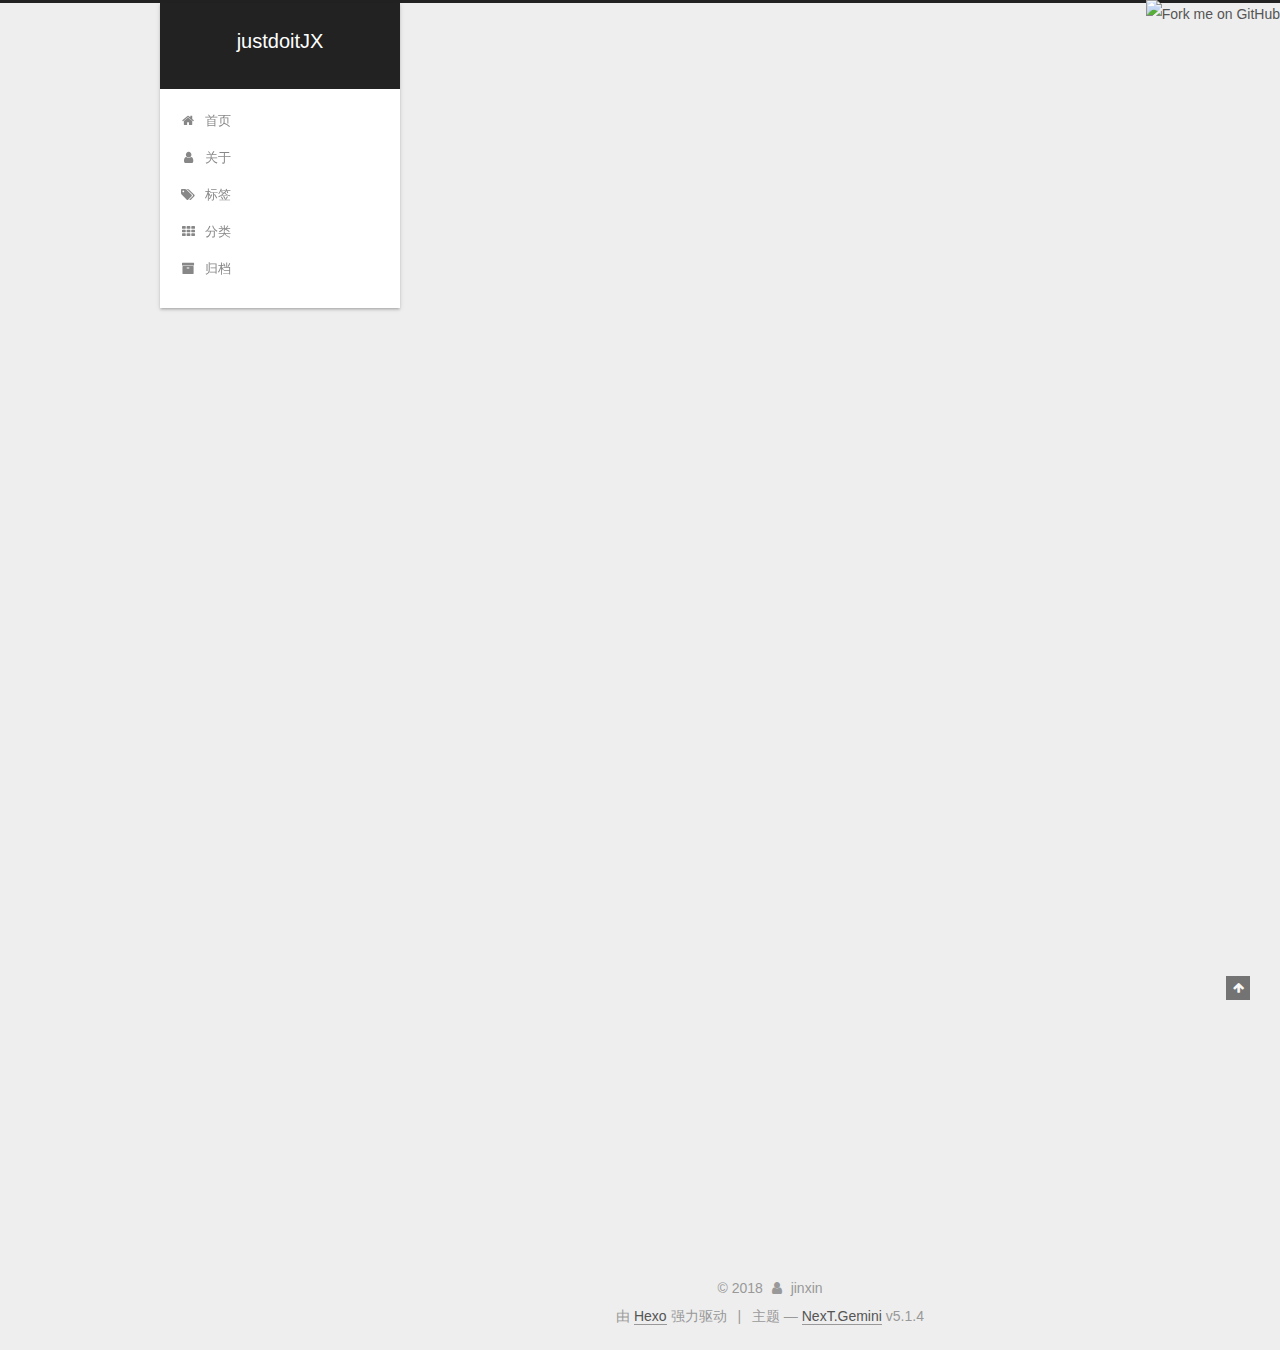
==== commit fa21e392: "update" ====
--- a/index.html
+++ b/index.html
@@ -147,6 +147,8 @@
   page-home">
     <div class="headband"></div>
 
+    <a href="https://github.com/you"><img style="position: absolute; top: 0; right: 0; border: 0;" src="https://camo.githubusercontent.com/38ef81f8aca64bb9a64448d0d70f1308ef5341ab/68747470733a2f2f73332e616d617a6f6e6177732e636f6d2f6769746875622f726962626f6e732f666f726b6d655f72696768745f6461726b626c75655f3132313632312e706e67" alt="Fork me on GitHub" data-canonical-src="https://justdoitjx.github.io/github/ribbons/forkme_right_darkblue_121621.png"></a>
+
     <header id="header" class="header" itemscope itemtype="http://schema.org/WPHeader">
       <div class="header-inner"><div class="site-brand-wrapper">
   <div class="site-meta ">
--- a/css/main.css
+++ b/css/main.css
@@ -1823,7 +1823,7 @@
   width: 4px;
   height: 4px;
   border-radius: 50%;
-  background: #d0738f;
+  background: #c373ff;
 }
 .links-of-blogroll {
   font-size: 13px;
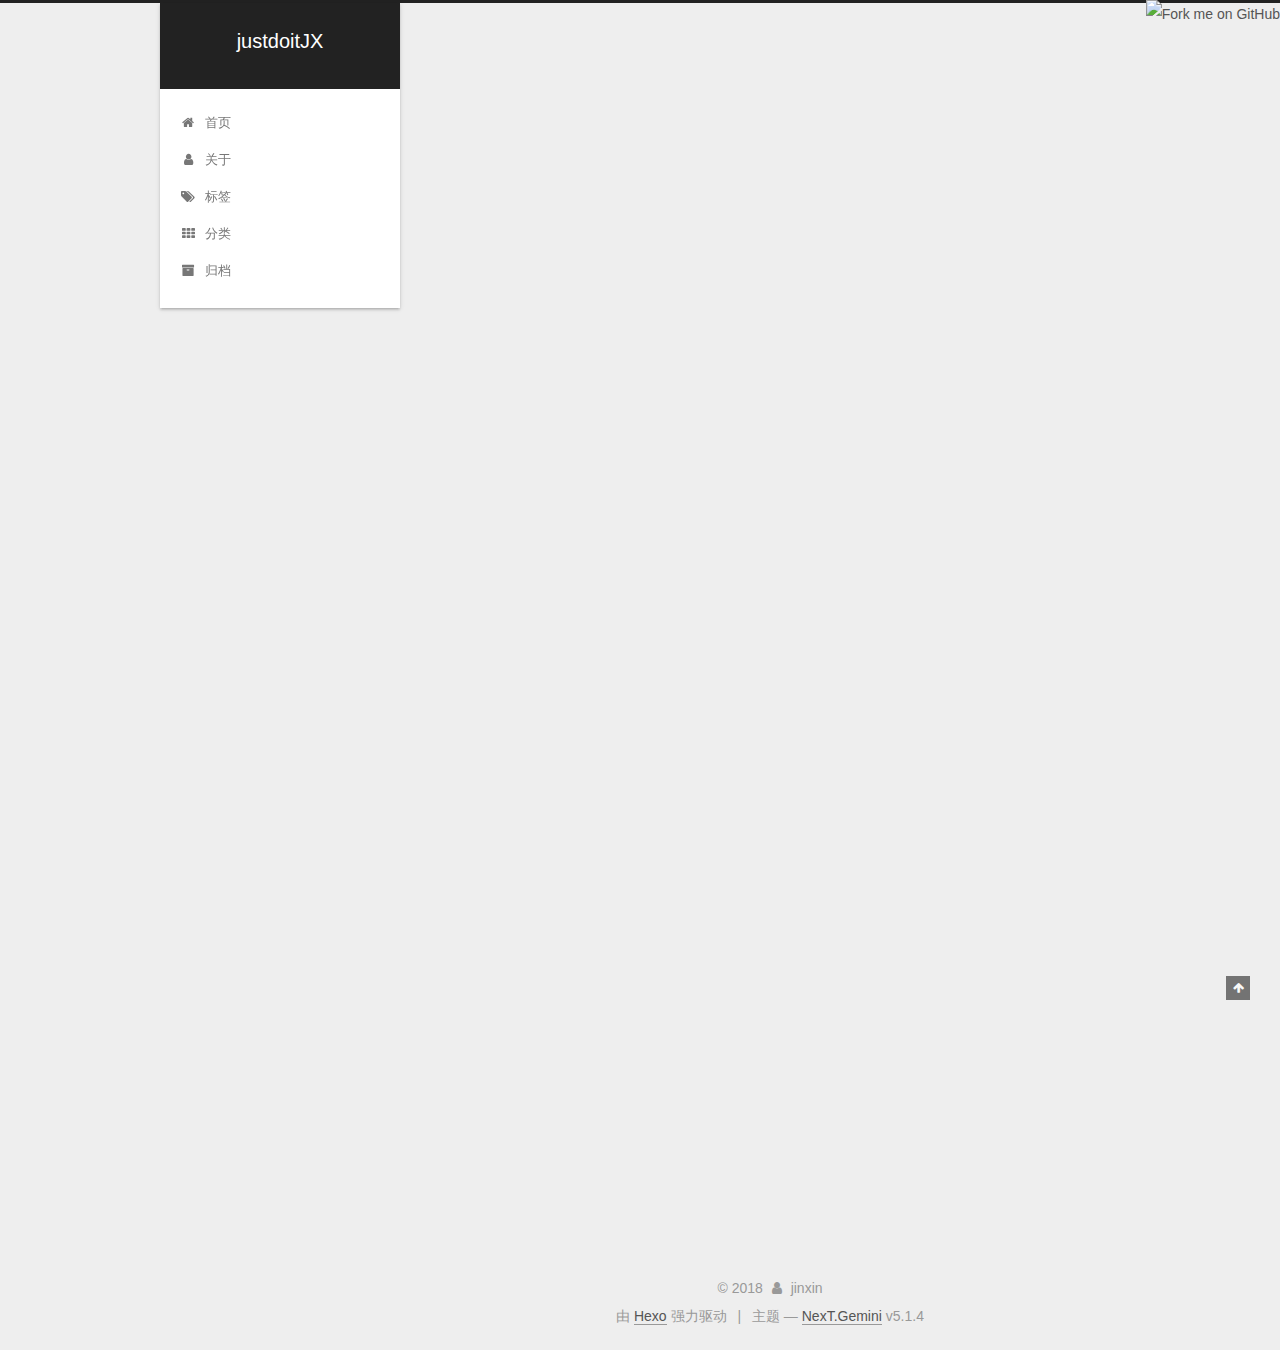
==== commit 199ab326: "update" ====
--- a/index.html
+++ b/index.html
@@ -147,7 +147,7 @@
   page-home">
     <div class="headband"></div>
 
-    <a href="https://github.com/you"><img style="position: absolute; top: 0; right: 0; border: 0;" src="https://camo.githubusercontent.com/38ef81f8aca64bb9a64448d0d70f1308ef5341ab/68747470733a2f2f73332e616d617a6f6e6177732e636f6d2f6769746875622f726962626f6e732f666f726b6d655f72696768745f6461726b626c75655f3132313632312e706e67" alt="Fork me on GitHub" data-canonical-src="https://justdoitjx.github.io/github/ribbons/forkme_right_darkblue_121621.png"></a>
+    <a href="https://justdoitjx.github.io"><img style="position: absolute; top: 0; right: 0; border: 0;" src="https://camo.githubusercontent.com/38ef81f8aca64bb9a64448d0d70f1308ef5341ab/68747470733a2f2f73332e616d617a6f6e6177732e636f6d2f6769746875622f726962626f6e732f666f726b6d655f72696768745f6461726b626c75655f3132313632312e706e67" alt="Fork me on GitHub" data-canonical-src="https://s3.amazonaws.com/github/ribbons/forkme_right_darkblue_121621.png"></a>
 
     <header id="header" class="header" itemscope itemtype="http://schema.org/WPHeader">
       <div class="header-inner"><div class="site-brand-wrapper">
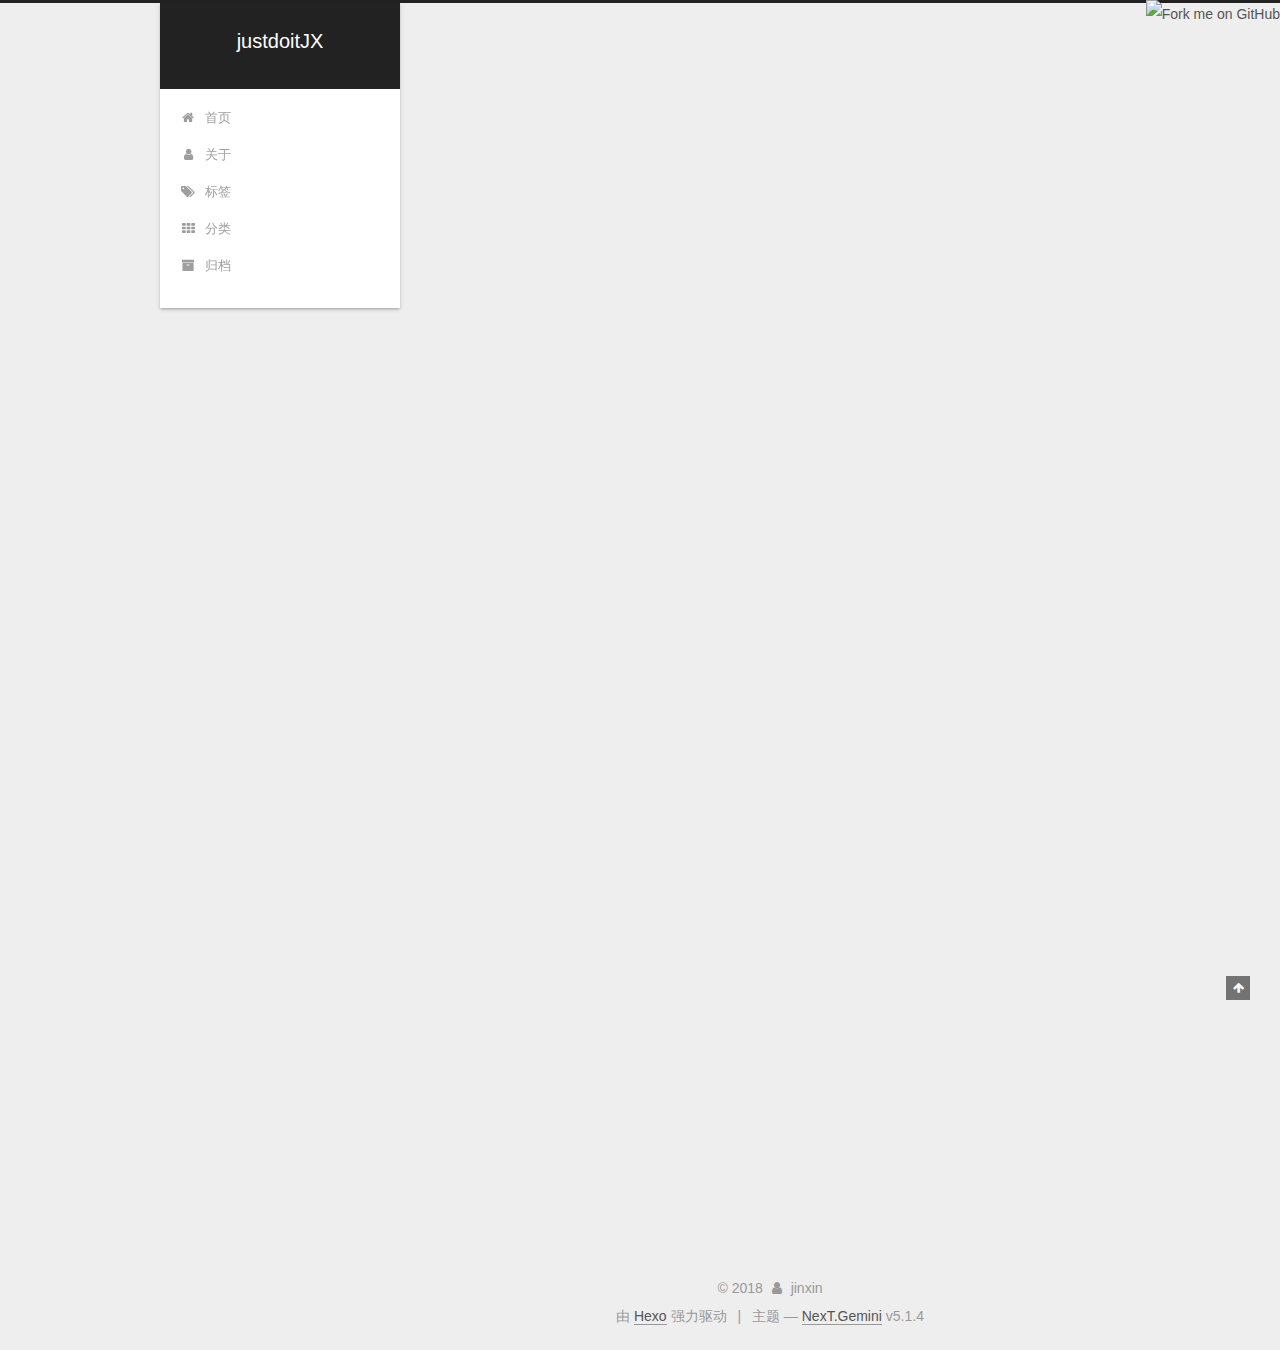
==== commit a4966876: "update" ====
--- a/index.html
+++ b/index.html
@@ -147,7 +147,7 @@
   page-home">
     <div class="headband"></div>
 
-    <a href="https://justdoitjx.github.io"><img style="position: absolute; top: 0; right: 0; border: 0;" src="https://camo.githubusercontent.com/38ef81f8aca64bb9a64448d0d70f1308ef5341ab/68747470733a2f2f73332e616d617a6f6e6177732e636f6d2f6769746875622f726962626f6e732f666f726b6d655f72696768745f6461726b626c75655f3132313632312e706e67" alt="Fork me on GitHub" data-canonical-src="https://s3.amazonaws.com/github/ribbons/forkme_right_darkblue_121621.png"></a>
+    <a href="https://github.com/justdoitJX"><img style="position: absolute; top: 0; right: 0; border: 0;" src="https://camo.githubusercontent.com/38ef81f8aca64bb9a64448d0d70f1308ef5341ab/68747470733a2f2f73332e616d617a6f6e6177732e636f6d2f6769746875622f726962626f6e732f666f726b6d655f72696768745f6461726b626c75655f3132313632312e706e67" alt="Fork me on GitHub" data-canonical-src="https://s3.amazonaws.com/github/ribbons/forkme_right_darkblue_121621.png"></a>
 
     <header id="header" class="header" itemscope itemtype="http://schema.org/WPHeader">
       <div class="header-inner"><div class="site-brand-wrapper">
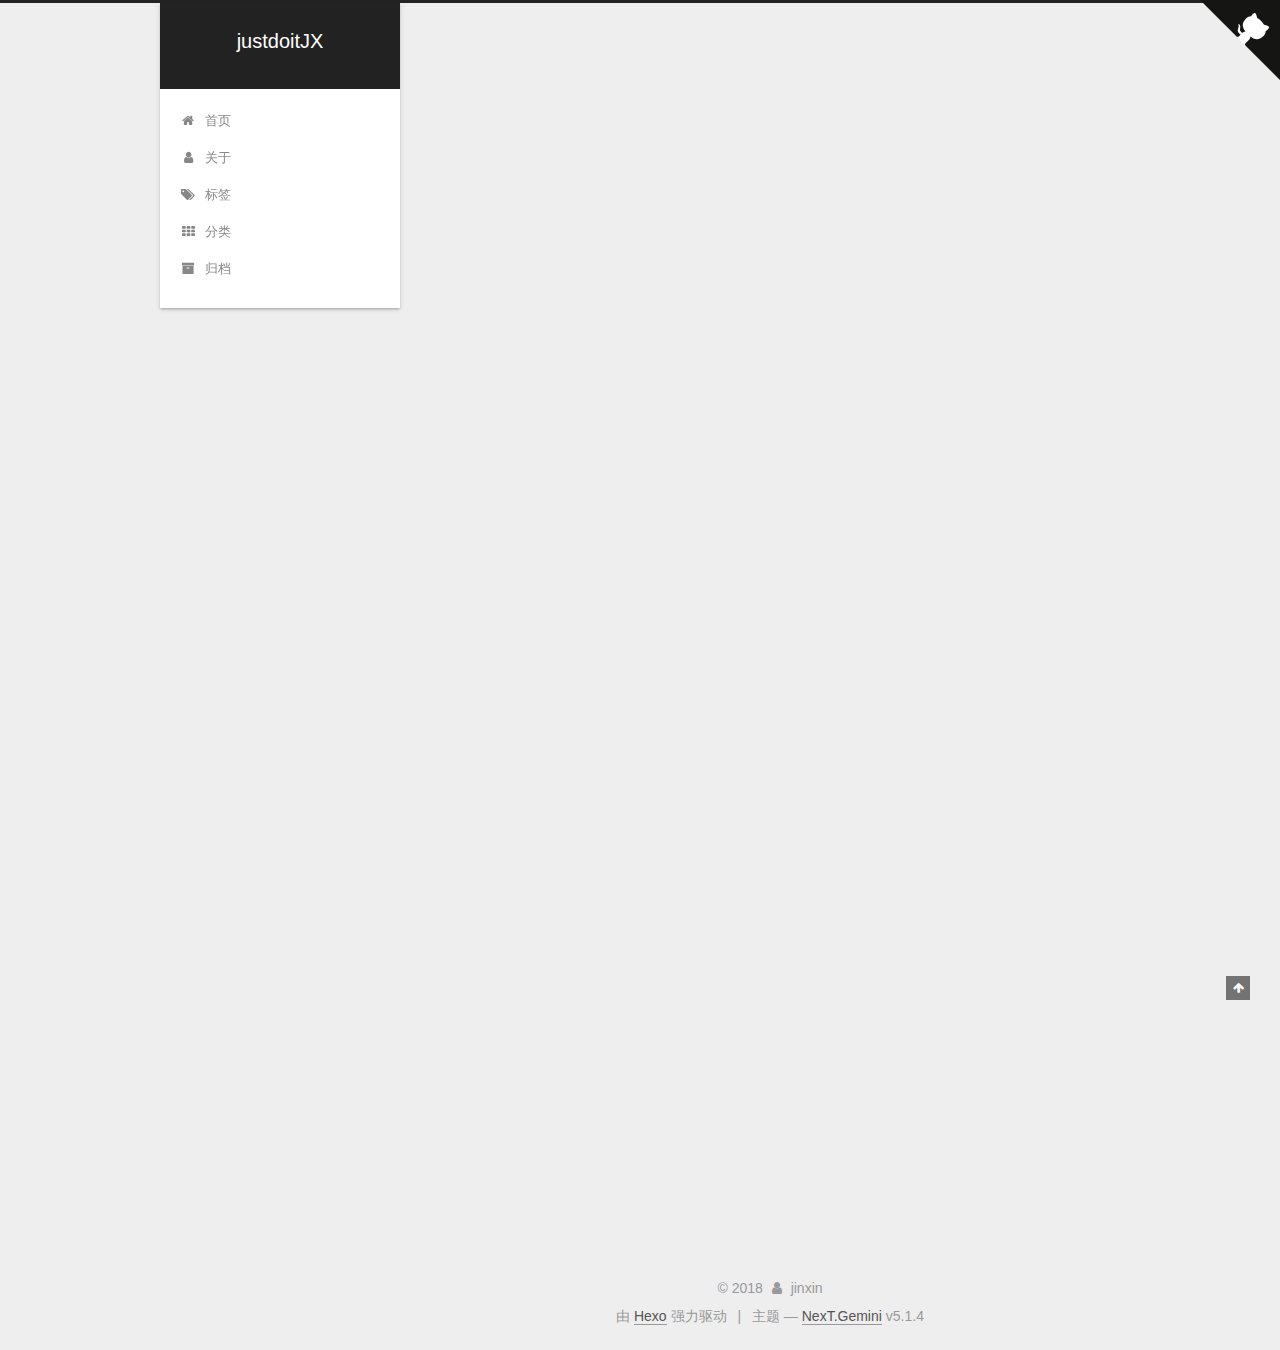
==== commit aafe1f8b: "update" ====
--- a/index.html
+++ b/index.html
@@ -147,7 +147,7 @@
   page-home">
     <div class="headband"></div>
 
-    <a href="https://github.com/justdoitJX"><img style="position: absolute; top: 0; right: 0; border: 0;" src="https://camo.githubusercontent.com/38ef81f8aca64bb9a64448d0d70f1308ef5341ab/68747470733a2f2f73332e616d617a6f6e6177732e636f6d2f6769746875622f726962626f6e732f666f726b6d655f72696768745f6461726b626c75655f3132313632312e706e67" alt="Fork me on GitHub" data-canonical-src="https://s3.amazonaws.com/github/ribbons/forkme_right_darkblue_121621.png"></a>
+    <a href="https://github.com/justdoitJX" class="github-corner" aria-label="View source on Github"><svg width="80" height="80" viewBox="0 0 250 250" style="fill:#151513; color:#fff; position: absolute; top: 0; border: 0; right: 0;" aria-hidden="true"><path d="M0,0 L115,115 L130,115 L142,142 L250,250 L250,0 Z"></path><path d="M128.3,109.0 C113.8,99.7 119.0,89.6 119.0,89.6 C122.0,82.7 120.5,78.6 120.5,78.6 C119.2,72.0 123.4,76.3 123.4,76.3 C127.3,80.9 125.5,87.3 125.5,87.3 C122.9,97.6 130.6,101.9 134.4,103.2" fill="currentColor" style="transform-origin: 130px 106px;" class="octo-arm"></path><path d="M115.0,115.0 C114.9,115.1 118.7,116.5 119.8,115.4 L133.7,101.6 C136.9,99.2 139.9,98.4 142.2,98.6 C133.8,88.0 127.5,74.4 143.8,58.0 C148.5,53.4 154.0,51.2 159.7,51.0 C160.3,49.4 163.2,43.6 171.4,40.1 C171.4,40.1 176.1,42.5 178.8,56.2 C183.1,58.6 187.2,61.8 190.9,65.4 C194.5,69.0 197.7,73.2 200.1,77.6 C213.8,80.2 216.3,84.9 216.3,84.9 C212.7,93.1 206.9,96.0 205.4,96.6 C205.1,102.4 203.0,107.8 198.3,112.5 C181.9,128.9 168.3,122.5 157.7,114.1 C157.9,116.9 156.7,120.9 152.7,124.9 L141.0,136.5 C139.8,137.7 141.6,141.9 141.8,141.8 Z" fill="currentColor" class="octo-body"></path></svg></a><style>.github-corner:hover .octo-arm{animation:octocat-wave 560ms ease-in-out}@keyframes octocat-wave{0%,100%{transform:rotate(0)}20%,60%{transform:rotate(-25deg)}40%,80%{transform:rotate(10deg)}}@media (max-width:500px){.github-corner:hover .octo-arm{animation:none}.github-corner .octo-arm{animation:octocat-wave 560ms ease-in-out}}</style>
 
     <header id="header" class="header" itemscope itemtype="http://schema.org/WPHeader">
       <div class="header-inner"><div class="site-brand-wrapper">
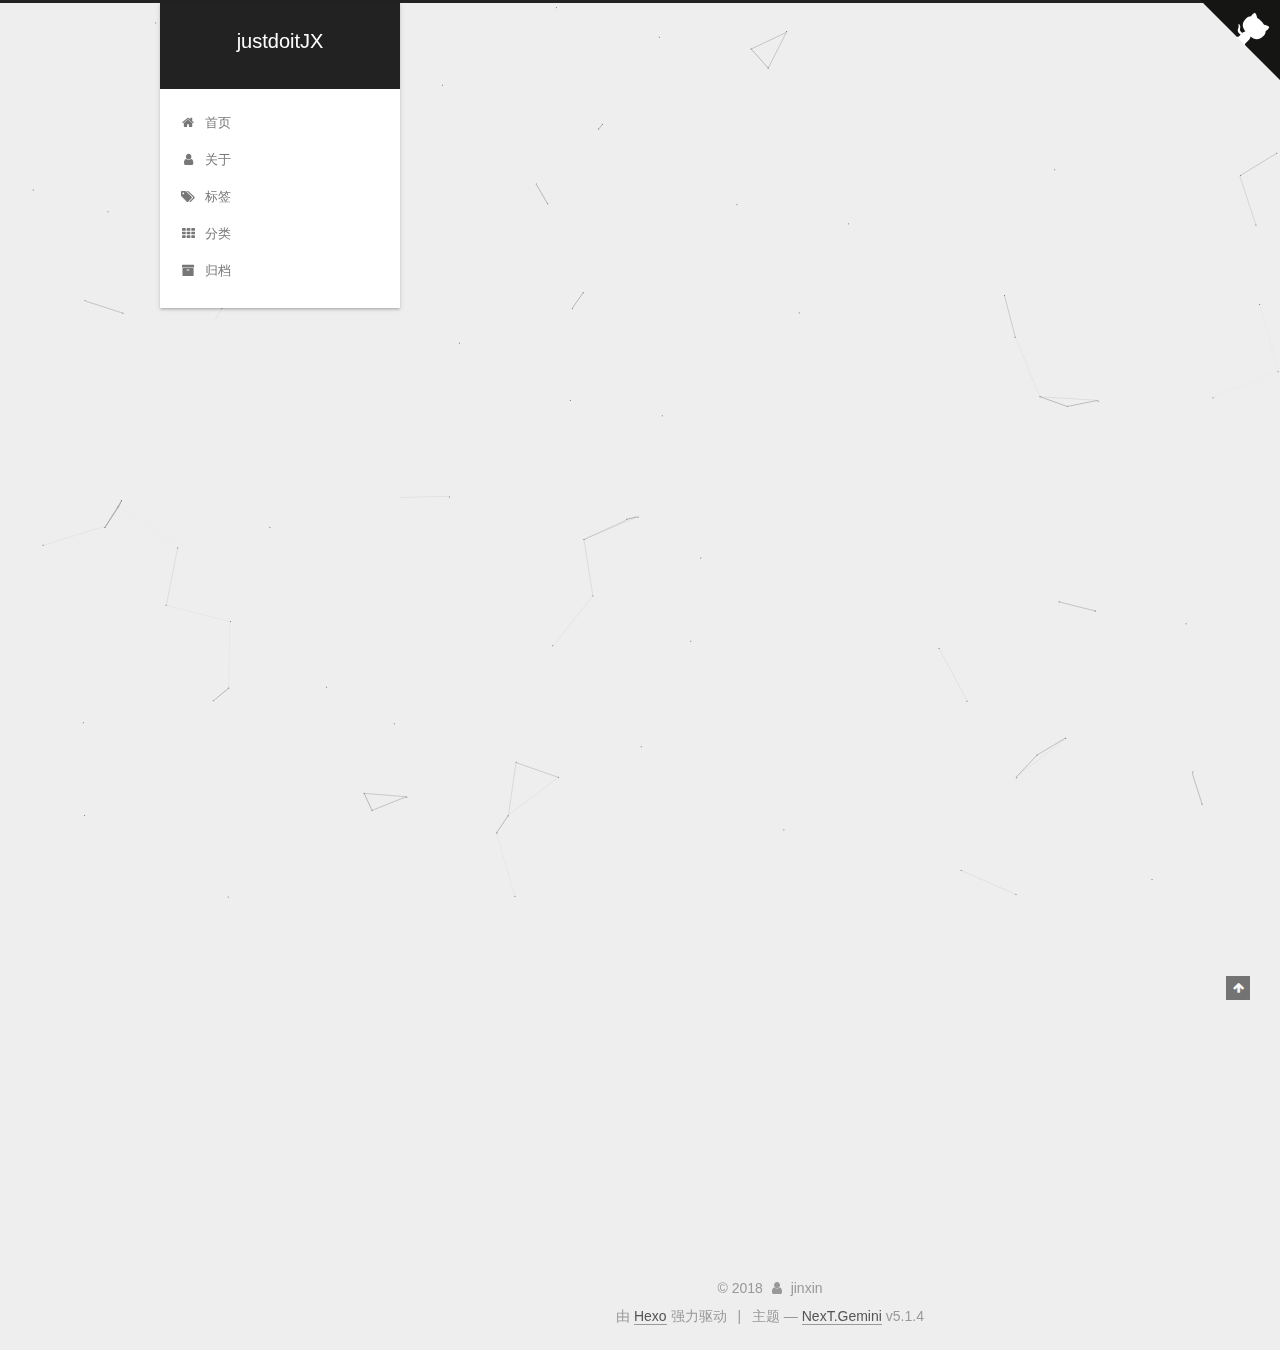
==== commit dea052b0: "update" ====
--- a/index.html
+++ b/index.html
@@ -654,6 +654,8 @@
   
 
 
+  
+
 
 
 
@@ -692,6 +694,11 @@
   
   
     <script type="text/javascript" src="/lib/fancybox/source/jquery.fancybox.pack.js?v=2.1.5"></script>
+  
+
+  
+  
+    <script type="text/javascript" src="/lib/canvas-nest/canvas-nest.min.js"></script>
   
 
 
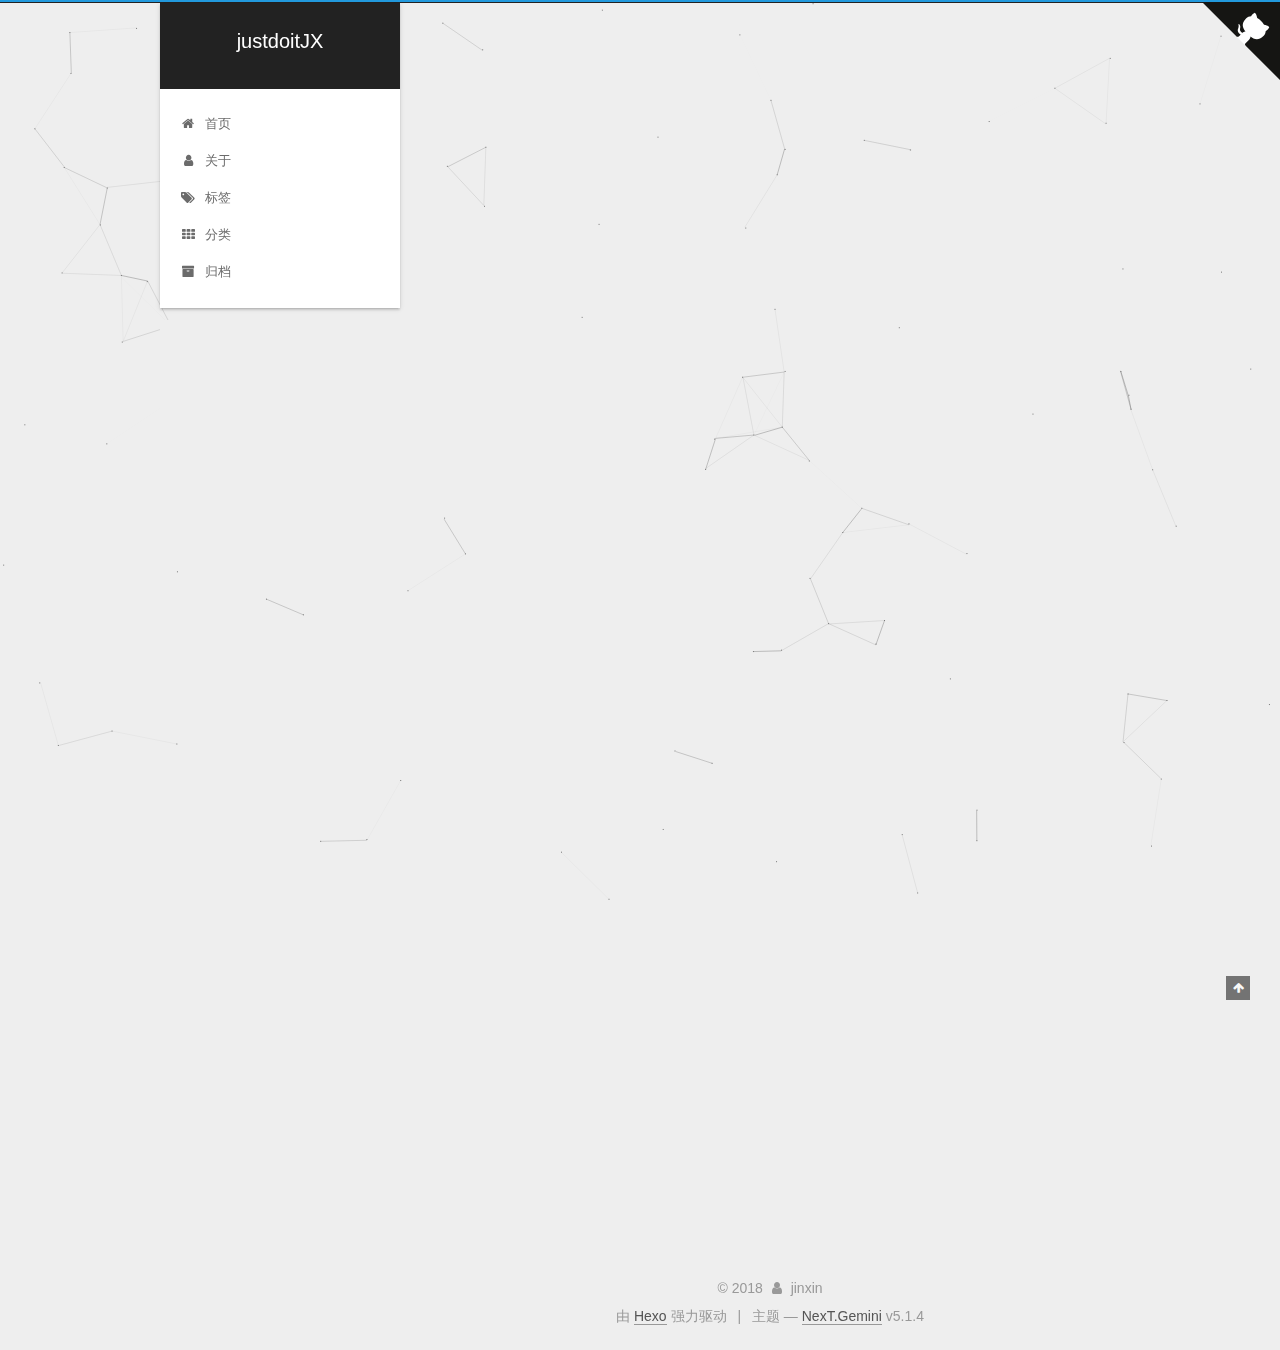
==== commit f6fcb873: "update" ====
--- a/index.html
+++ b/index.html
@@ -10,9 +10,17 @@
   <meta charset="UTF-8"/>
 <meta http-equiv="X-UA-Compatible" content="IE=edge" />
 <meta name="viewport" content="width=device-width, initial-scale=1, maximum-scale=1"/>
+
 <meta name="theme-color" content="#222">
 
 
+
+  
+  
+    
+    
+  <script src="/lib/pace/pace.min.js?v=1.0.2"></script>
+  <link href="/lib/pace/pace-theme-minimal.min.css?v=1.0.2" rel="stylesheet">
 
 
 
@@ -600,6 +608,7 @@
 
 
   <div class="powered-by">由 <a class="theme-link" target="_blank" href="https://hexo.io">Hexo</a> 强力驱动</div>
+ 
 
 
 
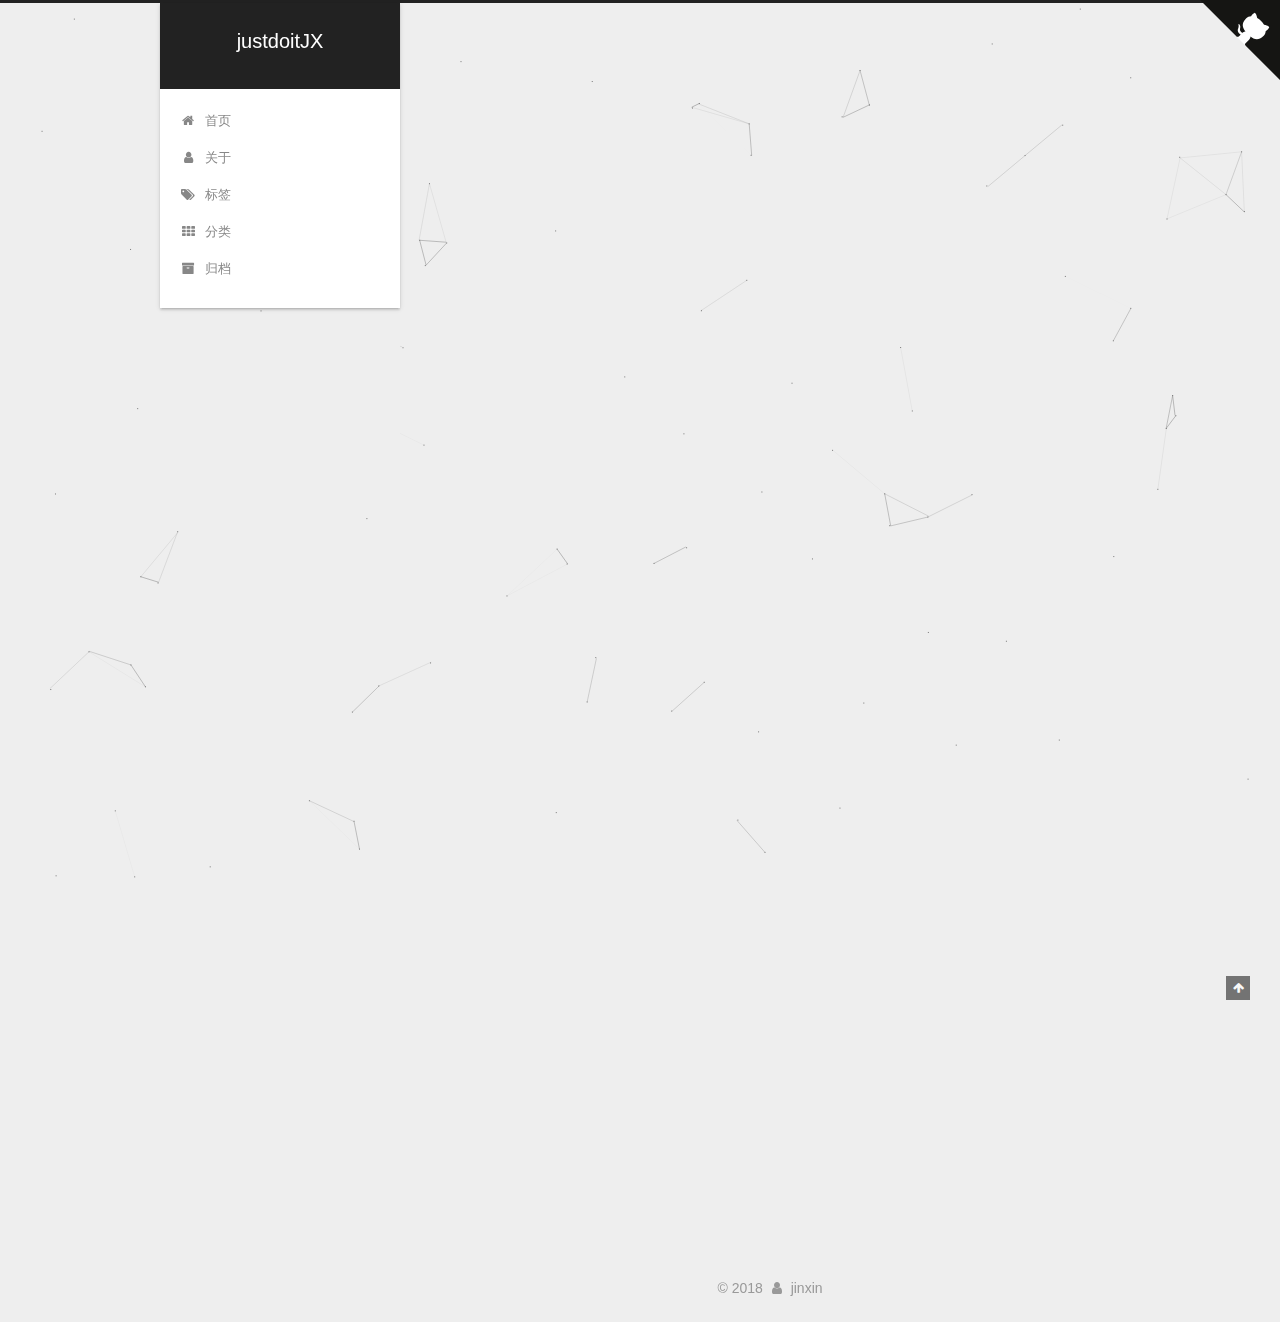
==== commit 17e46e49: "update" ====
--- a/index.html
+++ b/index.html
@@ -606,6 +606,7 @@
   
 </div>
 
+<!--
 
   <div class="powered-by">由 <a class="theme-link" target="_blank" href="https://hexo.io">Hexo</a> 强力驱动</div>
  
@@ -618,6 +619,7 @@
 
   <div class="theme-info">主题 &mdash; <a class="theme-link" target="_blank" href="https://github.com/iissnan/hexo-theme-next">NexT.Gemini</a> v5.1.4</div>
 
+-->
 
 
 
